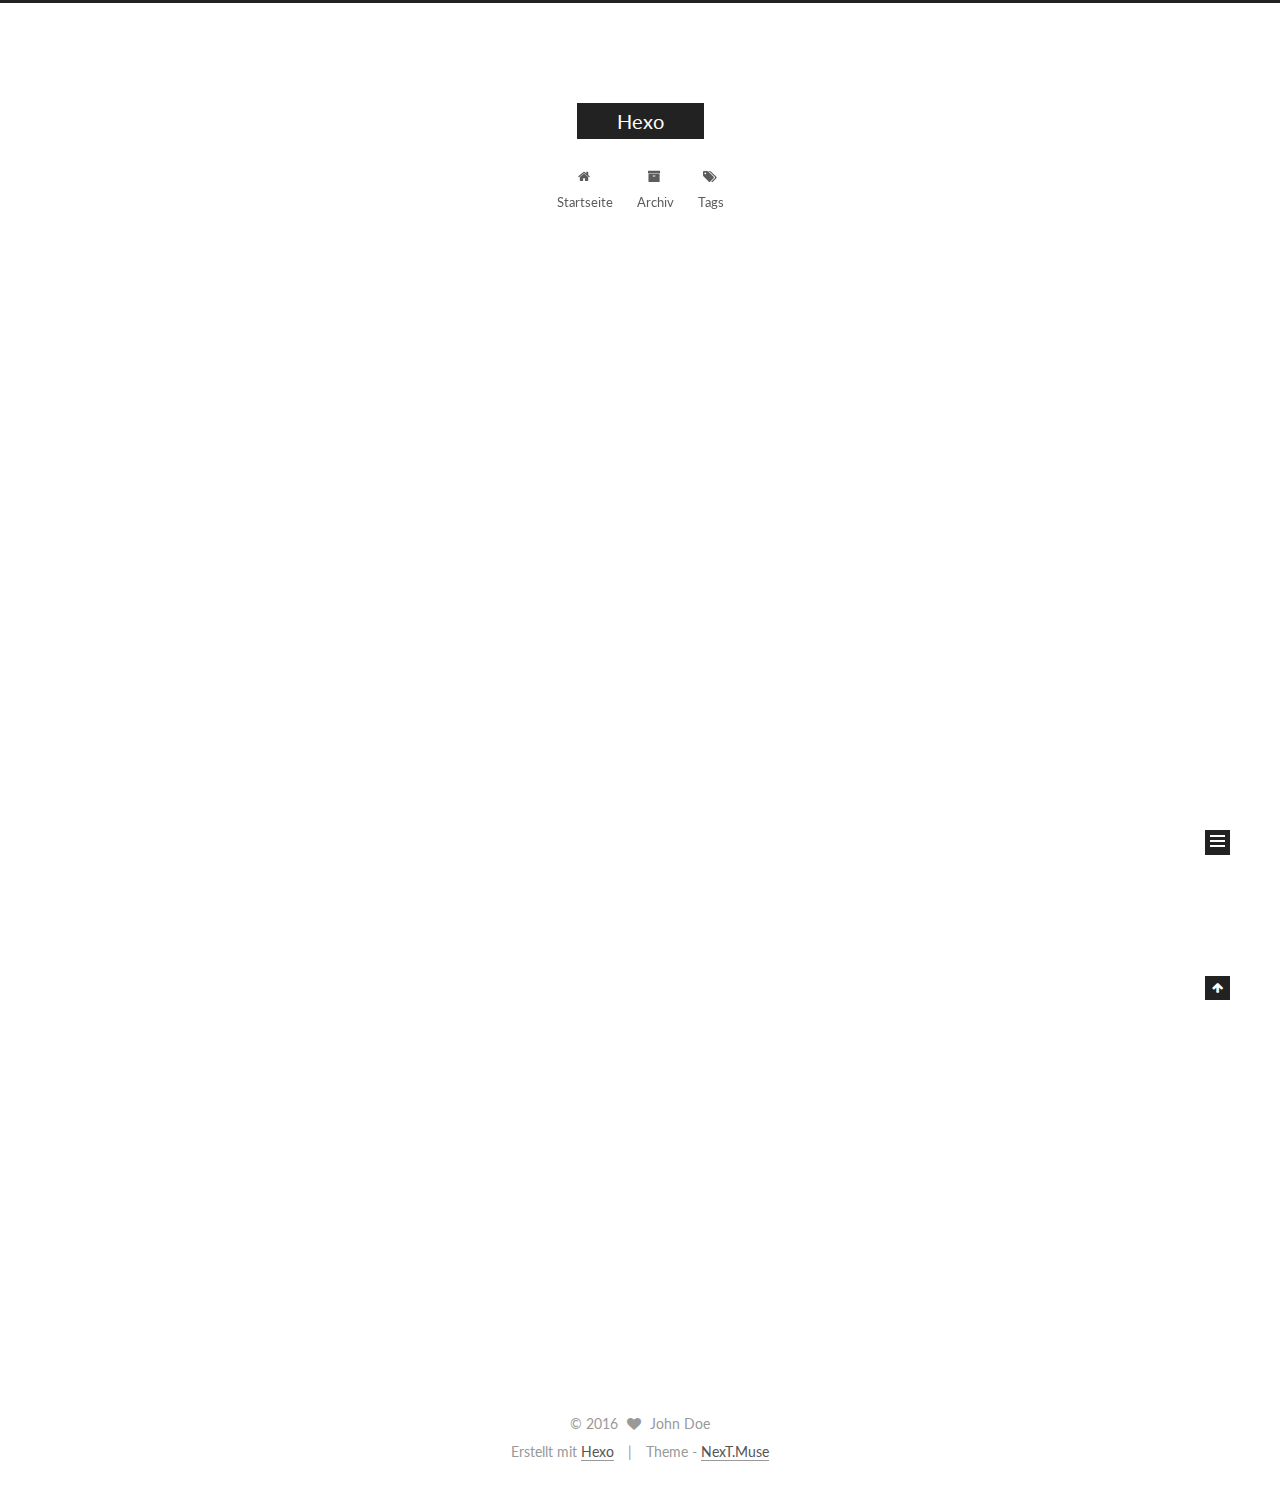
==== index.html @ ab64a762 "update" ====
<!doctype html>



  


<html class="theme-next muse use-motion">
<head>
  <meta charset="UTF-8"/>
<meta http-equiv="X-UA-Compatible" content="IE=edge,chrome=1" />
<meta name="viewport" content="width=device-width, initial-scale=1, maximum-scale=1"/>



<meta http-equiv="Cache-Control" content="no-transform" />
<meta http-equiv="Cache-Control" content="no-siteapp" />












  
  
  <link href="/vendors/fancybox/source/jquery.fancybox.css?v=2.1.5" rel="stylesheet" type="text/css" />




  
  
  
  

  
    
    
  

  

  

  

  

  
    
    
    <link href="//fonts.googleapis.com/css?family=Lato:300,300italic,400,400italic,700,700italic&subset=latin,latin-ext" rel="stylesheet" type="text/css">
  






<link href="/vendors/font-awesome/css/font-awesome.min.css?v=4.4.0" rel="stylesheet" type="text/css" />

<link href="/css/main.css?v=5.0.1" rel="stylesheet" type="text/css" />


  <meta name="keywords" content="Hexo, NexT" />








  <link rel="shortcut icon" type="image/x-icon" href="/favicon.ico?v=5.0.1" />






<meta property="og:type" content="website">
<meta property="og:title" content="Hexo">
<meta property="og:url" content="http://yoursite.com/index.html">
<meta property="og:site_name" content="Hexo">
<meta name="twitter:card" content="summary">
<meta name="twitter:title" content="Hexo">



<script type="text/javascript" id="hexo.configuration">
  var NexT = window.NexT || {};
  var CONFIG = {
    scheme: 'Muse',
    sidebar: {"position":"left","display":"post"},
    fancybox: true,
    motion: true,
    duoshuo: {
      userId: 0,
      author: 'Author'
    }
  };
</script>




  <link rel="canonical" href="http://yoursite.com/"/>

  <title> Hexo </title>
</head>

<body itemscope itemtype="http://schema.org/WebPage" lang="">

  










  
  
    
  

  <div class="container one-collumn sidebar-position-left 
   page-home 
 ">
    <div class="headband"></div>

    <header id="header" class="header" itemscope itemtype="http://schema.org/WPHeader">
      <div class="header-inner"><div class="site-meta ">
  

  <div class="custom-logo-site-title">
    <a href="/"  class="brand" rel="start">
      <span class="logo-line-before"><i></i></span>
      <span class="site-title">Hexo</span>
      <span class="logo-line-after"><i></i></span>
    </a>
  </div>
  <p class="site-subtitle"></p>
</div>

<div class="site-nav-toggle">
  <button>
    <span class="btn-bar"></span>
    <span class="btn-bar"></span>
    <span class="btn-bar"></span>
  </button>
</div>

<nav class="site-nav">
  

  
    <ul id="menu" class="menu">
      
        
        <li class="menu-item menu-item-home">
          <a href="/" rel="section">
            
              <i class="menu-item-icon fa fa-fw fa-home"></i> <br />
            
            Startseite
          </a>
        </li>
      
        
        <li class="menu-item menu-item-archives">
          <a href="/archives" rel="section">
            
              <i class="menu-item-icon fa fa-fw fa-archive"></i> <br />
            
            Archiv
          </a>
        </li>
      
        
        <li class="menu-item menu-item-tags">
          <a href="/tags" rel="section">
            
              <i class="menu-item-icon fa fa-fw fa-tags"></i> <br />
            
            Tags
          </a>
        </li>
      

      
    </ul>
  

  
</nav>

 </div>
    </header>

    <main id="main" class="main">
      <div class="main-inner">
        <div class="content-wrap">
          <div id="content" class="content">
            
  <section id="posts" class="posts-expand">
    
      

  
  

  
  
  

  <article class="post post-type-normal " itemscope itemtype="http://schema.org/Article">

    
      <header class="post-header">

        
        
          <h1 class="post-title" itemprop="name headline">
            
            
              
                
                <a class="post-title-link" href="/2016/08/01/hello-world/" itemprop="url">
                  Hello World
                </a>
              
            
          </h1>
        

        <div class="post-meta">
          <span class="post-time">
            <span class="post-meta-item-icon">
              <i class="fa fa-calendar-o"></i>
            </span>
            <span class="post-meta-item-text">Veröffentlicht am</span>
            <time itemprop="dateCreated" datetime="2016-08-01T18:31:17+08:00" content="2016-08-01">
              2016-08-01
            </time>
          </span>

          

          
            
          

          

          
          

          
        </div>
      </header>
    


    <div class="post-body" itemprop="articleBody">

      
      

      
        
          
            <p>Welcome to <a href="https://hexo.io/" target="_blank" rel="external">Hexo</a>! This is your very first post. Check <a href="https://hexo.io/docs/" target="_blank" rel="external">documentation</a> for more info. If you get any problems when using Hexo, you can find the answer in <a href="https://hexo.io/docs/troubleshooting.html" target="_blank" rel="external">troubleshooting</a> or you can ask me on <a href="https://github.com/hexojs/hexo/issues" target="_blank" rel="external">GitHub</a>.</p>
<h2 id="Quick-Start"><a href="#Quick-Start" class="headerlink" title="Quick Start"></a>Quick Start</h2><h3 id="Create-a-new-post"><a href="#Create-a-new-post" class="headerlink" title="Create a new post"></a>Create a new post</h3><figure class="highlight bash"><table><tr><td class="gutter"><pre><div class="line">1</div></pre></td><td class="code"><pre><div class="line">$ hexo new <span class="string">"My New Post"</span></div></pre></td></tr></table></figure>
<p>More info: <a href="https://hexo.io/docs/writing.html" target="_blank" rel="external">Writing</a></p>
<h3 id="Run-server"><a href="#Run-server" class="headerlink" title="Run server"></a>Run server</h3><figure class="highlight bash"><table><tr><td class="gutter"><pre><div class="line">1</div></pre></td><td class="code"><pre><div class="line">$ hexo server</div></pre></td></tr></table></figure>
<p>More info: <a href="https://hexo.io/docs/server.html" target="_blank" rel="external">Server</a></p>
<h3 id="Generate-static-files"><a href="#Generate-static-files" class="headerlink" title="Generate static files"></a>Generate static files</h3><figure class="highlight bash"><table><tr><td class="gutter"><pre><div class="line">1</div></pre></td><td class="code"><pre><div class="line">$ hexo generate</div></pre></td></tr></table></figure>
<p>More info: <a href="https://hexo.io/docs/generating.html" target="_blank" rel="external">Generating</a></p>
<h3 id="Deploy-to-remote-sites"><a href="#Deploy-to-remote-sites" class="headerlink" title="Deploy to remote sites"></a>Deploy to remote sites</h3><figure class="highlight bash"><table><tr><td class="gutter"><pre><div class="line">1</div></pre></td><td class="code"><pre><div class="line">$ hexo deploy</div></pre></td></tr></table></figure>
<p>More info: <a href="https://hexo.io/docs/deployment.html" target="_blank" rel="external">Deployment</a></p>

          
        
      
    </div>

    <div>
      
    </div>

    <div>
      
    </div>

    <footer class="post-footer">
      

      

      
      
        <div class="post-eof"></div>
      
    </footer>
  </article>


    
  </section>

  


          </div>
          


          

        </div>
        
          
  
  <div class="sidebar-toggle">
    <div class="sidebar-toggle-line-wrap">
      <span class="sidebar-toggle-line sidebar-toggle-line-first"></span>
      <span class="sidebar-toggle-line sidebar-toggle-line-middle"></span>
      <span class="sidebar-toggle-line sidebar-toggle-line-last"></span>
    </div>
  </div>

  <aside id="sidebar" class="sidebar">
    <div class="sidebar-inner">

      

      

      <section class="site-overview sidebar-panel  sidebar-panel-active ">
        <div class="site-author motion-element" itemprop="author" itemscope itemtype="http://schema.org/Person">
          <img class="site-author-image" itemprop="image"
               src="/images/avatar.gif"
               alt="John Doe" />
          <p class="site-author-name" itemprop="name">John Doe</p>
          <p class="site-description motion-element" itemprop="description"></p>
        </div>
        <nav class="site-state motion-element">
          <div class="site-state-item site-state-posts">
            <a href="/archives">
              <span class="site-state-item-count">1</span>
              <span class="site-state-item-name">Artikel</span>
            </a>
          </div>

          

          

        </nav>

        

        <div class="links-of-author motion-element">
          
        </div>

        
        

        
        

      </section>

      

    </div>
  </aside>


        
      </div>
    </main>

    <footer id="footer" class="footer">
      <div class="footer-inner">
        <div class="copyright" >
  
  &copy; 
  <span itemprop="copyrightYear">2016</span>
  <span class="with-love">
    <i class="fa fa-heart"></i>
  </span>
  <span class="author" itemprop="copyrightHolder">John Doe</span>
</div>

<div class="powered-by">
  Erstellt mit  <a class="theme-link" href="https://hexo.io">Hexo</a>
</div>

<div class="theme-info">
  Theme -
  <a class="theme-link" href="https://github.com/iissnan/hexo-theme-next">
    NexT.Muse
  </a>
</div>

        

        
      </div>
    </footer>

    <div class="back-to-top">
      <i class="fa fa-arrow-up"></i>
    </div>
  </div>

  

<script type="text/javascript">
  if (Object.prototype.toString.call(window.Promise) !== '[object Function]') {
    window.Promise = null;
  }
</script>









  



  
  <script type="text/javascript" src="/vendors/jquery/index.js?v=2.1.3"></script>

  
  <script type="text/javascript" src="/vendors/fastclick/lib/fastclick.min.js?v=1.0.6"></script>

  
  <script type="text/javascript" src="/vendors/jquery_lazyload/jquery.lazyload.js?v=1.9.7"></script>

  
  <script type="text/javascript" src="/vendors/velocity/velocity.min.js?v=1.2.1"></script>

  
  <script type="text/javascript" src="/vendors/velocity/velocity.ui.min.js?v=1.2.1"></script>

  
  <script type="text/javascript" src="/vendors/fancybox/source/jquery.fancybox.pack.js?v=2.1.5"></script>


  


  <script type="text/javascript" src="/js/src/utils.js?v=5.0.1"></script>

  <script type="text/javascript" src="/js/src/motion.js?v=5.0.1"></script>



  
  

  

  


  <script type="text/javascript" src="/js/src/bootstrap.js?v=5.0.1"></script>



  



  




  
  

  

  

  

</body>
</html>
---- css/main.css ----
/* normalize.css v3.0.2 | MIT License | git.io/normalize */
html {
  font-family: sans-serif; /* 1 */
  -ms-text-size-adjust: 100%; /* 2 */
  -webkit-text-size-adjust: 100%; /* 2 */
}
body {
  margin: 0;
}
article,
aside,
details,
figcaption,
figure,
footer,
header,
hgroup,
main,
menu,
nav,
section,
summary {
  display: block;
}
audio,
canvas,
progress,
video {
  display: inline-block; /* 1 */
  vertical-align: baseline; /* 2 */
}
audio:not([controls]) {
  display: none;
  height: 0;
}
[hidden],
template {
  display: none;
}
a {
  background-color: transparent;
}
a:active,
a:hover {
  outline: 0;
}
abbr[title] {
  border-bottom: 1px dotted;
}
b,
strong {
  font-weight: bold;
}
dfn {
  font-style: italic;
}
h1 {
  font-size: 2em;
  margin: 0.67em 0;
}
mark {
  background: #ff0;
  color: #000;
}
small {
  font-size: 80%;
}
sub,
sup {
  font-size: 75%;
  line-height: 0;
  position: relative;
  vertical-align: baseline;
}
sup {
  top: -0.5em;
}
sub {
  bottom: -0.25em;
}
img {
  border: 0;
}
svg:not(:root) {
  overflow: hidden;
}
figure {
  margin: 1em 40px;
}
hr {
  -moz-box-sizing: content-box;
  box-sizing: content-box;
  height: 0;
}
pre {
  overflow: auto;
}
code,
kbd,
pre,
samp {
  font-family: monospace, monospace;
  font-size: 1em;
}
button,
input,
optgroup,
select,
textarea {
  color: inherit; /* 1 */
  font: inherit; /* 2 */
  margin: 0; /* 3 */
}
button {
  overflow: visible;
}
button,
select {
  text-transform: none;
}
button,
html input[type="button"],
input[type="reset"],
input[type="submit"] {
  -webkit-appearance: button; /* 2 */
  cursor: pointer; /* 3 */
}
button[disabled],
html input[disabled] {
  cursor: default;
}
button::-moz-focus-inner,
input::-moz-focus-inner {
  border: 0;
  padding: 0;
}
input {
  line-height: normal;
}
input[type="checkbox"],
input[type="radio"] {
  box-sizing: border-box; /* 1 */
  padding: 0; /* 2 */
}
input[type="number"]::-webkit-inner-spin-button,
input[type="number"]::-webkit-outer-spin-button {
  height: auto;
}
input[type="search"] {
  -webkit-appearance: textfield; /* 1 */
  -moz-box-sizing: content-box;
  -webkit-box-sizing: content-box; /* 2 */
  box-sizing: content-box;
}
input[type="search"]::-webkit-search-cancel-button,
input[type="search"]::-webkit-search-decoration {
  -webkit-appearance: none;
}
fieldset {
  border: 1px solid #c0c0c0;
  margin: 0 2px;
  padding: 0.35em 0.625em 0.75em;
}
legend {
  border: 0; /* 1 */
  padding: 0; /* 2 */
}
textarea {
  overflow: auto;
}
optgroup {
  font-weight: bold;
}
table {
  border-collapse: collapse;
  border-spacing: 0;
}
td,
th {
  padding: 0;
}
::selection {
  background: #262a30;
  color: #fff;
}
body {
  position: relative;
  font-family: 'Lato', "PingFang SC", "Microsoft YaHei", sans-serif;
  font-size: 14px;
  line-height: 2;
  color: #555;
  background: #fff;
}
@media (max-width: 767px) {
  body {
    padding-right: 0 !important;
  }
}
@media (min-width: 768px) and (max-width: 991px) {
  body {
    padding-right: 0 !important;
  }
}
@media (min-width: 1600px) {
  body {
    font-size: 16px;
  }
}
h1,
h2,
h3,
h4,
h5,
h6 {
  margin: 0;
  padding: 0;
  font-weight: bold;
  line-height: 1.5;
  font-family: 'Lato', "PingFang SC", "Microsoft YaHei", sans-serif;
}
h2,
h3,
h4,
h5,
h6 {
  margin: 20px 0 15px;
}
h1 {
  font-size: 22px;
}
@media (max-width: 767px) {
  h1 {
    font-size: 18px;
  }
}
h2 {
  font-size: 20px;
}
@media (max-width: 767px) {
  h2 {
    font-size: 16px;
  }
}
h3 {
  font-size: 18px;
}
@media (max-width: 767px) {
  h3 {
    font-size: 14px;
  }
}
h4 {
  font-size: 16px;
}
@media (max-width: 767px) {
  h4 {
    font-size: 12px;
  }
}
h5 {
  font-size: 14px;
}
@media (max-width: 767px) {
  h5 {
    font-size: 10px;
  }
}
h6 {
  font-size: 12px;
}
@media (max-width: 767px) {
  h6 {
    font-size: 8px;
  }
}
p {
  margin: 0 0 25px 0;
}
a {
  color: #555;
  text-decoration: none;
  border-bottom: 1px solid #999;
  word-wrap: break-word;
}
a:hover {
  color: #222;
  border-bottom-color: #222;
}
ul {
  list-style: none;
}
blockquote {
  margin: 0;
  padding: 0;
}
img {
  display: block;
  margin: auto;
  max-width: 100%;
  height: auto;
}
hr {
  margin: 40px 0;
  height: 3px;
  border: none;
  background-color: #ddd;
  background-image: repeating-linear-gradient(-45deg, #fff, #fff 4px, transparent 4px, transparent 8px);
}
blockquote {
  padding: 0 15px;
  color: #666;
  border-left: 4px solid #ddd;
}
blockquote cite::before {
  content: "-";
  padding: 0 5px;
}
dt {
  font-weight: 700;
}
dd {
  margin: 0;
  padding: 0;
}
.text-left {
  text-align: left;
}
.text-center {
  text-align: center;
}
.text-right {
  text-align: right;
}
.text-justify {
  text-align: justify;
}
.text-nowrap {
  white-space: nowrap;
}
.text-lowercase {
  text-transform: lowercase;
}
.text-uppercase {
  text-transform: uppercase;
}
.text-capitalize {
  text-transform: capitalize;
}
.center-block {
  display: block;
  margin-left: auto;
  margin-right: auto;
}
.clearfix:before,
.clearfix:after {
  content: " ";
  display: table;
}
.clearfix:after {
  clear: both;
}
.pullquote {
  width: 45%;
}
.pullquote.left {
  float: left;
  margin-left: 5px;
  margin-right: 10px;
}
.pullquote.right {
  float: right;
  margin-left: 10px;
  margin-right: 5px;
}
.affix.affix.affix {
  position: fixed;
}
.translation {
  margin-top: -20px;
  font-size: 14px;
  color: #999;
}
.scrollbar-measure {
  width: 100px;
  height: 100px;
  overflow: scroll;
  position: absolute;
  top: -9999px;
}
.use-motion .motion-element {
  opacity: 0;
}
#local-search-input {
  padding: 3px;
  border: none;
  text-indent: 14px;
  border-radius: 0;
  width: 140px;
  outline: none;
  border-bottom: 1px solid #999;
  background: inherit;
  opacity: 0.5;
}
#local-search-input:focus {
  opacity: 1;
}
.search-icon {
  position: absolute;
  top: 9px;
}
table {
  margin: 20px 0;
  width: 100%;
  border-collapse: collapse;
  border-spacing: 0;
  border: 1px solid #ddd;
  font-size: 14px;
  table-layout: fixed;
  word-wrap: break-all;
}
table>tbody>tr:nth-of-type(odd) {
  background-color: #f9f9f9;
}
table>tbody>tr:hover {
  background-color: #f5f5f5;
}
caption,
th,
td {
  padding: 8px;
  text-align: left;
  vertical-align: middle;
  font-weight: normal;
}
th,
td {
  border-bottom: 3px solid #ddd;
  border-right: 1px solid #eee;
}
th {
  padding-bottom: 10px;
  font-weight: 700;
}
td {
  border-bottom-width: 1px;
}
html,
body {
  height: 100%;
}
.container {
  position: relative;
  min-height: 100%;
}
.header-inner {
  margin: 0 auto;
  padding: 100px 0 70px;
  width: 700px;
}
@media (min-width: 1600px) {
  .container .header-inner {
    width: 900px;
  }
}
.main {
  padding-bottom: 150px;
}
.main-inner {
  margin: 0 auto;
  width: 700px;
}
@media (min-width: 1600px) {
  .container .main-inner {
    width: 900px;
  }
}
.footer {
  position: absolute;
  left: 0;
  bottom: 0;
  width: 100%;
  min-height: 50px;
}
.footer-inner {
  box-sizing: border-box;
  margin: 20px auto;
  width: 700px;
}
@media (min-width: 1600px) {
  .container .footer-inner {
    width: 900px;
  }
}
pre,
.highlight {
  overflow: auto;
  margin: 20px 0;
  padding: 15px;
  font-size: 13px;
  color: #4d4d4c;
  background: #f7f7f7;
  line-height: 1.6;
}
pre,
code {
  font-family: consolas, Menlo, "PingFang SC", "Microsoft YaHei", monospace;
}
code {
  padding: 2px 4px;
  word-break: break-all;
  color: #555;
  background: #eee;
  border-radius: 4px;
  font-size: 13px;
}
pre code {
  padding: 0;
  color: #4d4d4c;
  background: none;
  text-shadow: none;
}
.highlight pre {
  border: none;
  margin: 0;
  padding: 1px;
}
.highlight table {
  margin: 0;
  width: auto;
  border: none;
}
.highlight td {
  border: none;
  padding: 0;
}
.highlight figcaption {
  font-size: 1em;
  color: #4d4d4c;
  line-height: 1em;
  margin-bottom: 1em;
}
.highlight figcaption:before,
.highlight figcaption:after {
  content: " ";
  display: table;
}
.highlight figcaption:after {
  clear: both;
}
.highlight figcaption a {
  float: right;
  color: #4d4d4c;
}
.highlight figcaption a:hover {
  border-bottom-color: #4d4d4c;
}
.highlight .gutter pre {
  color: #666;
  text-align: right;
  padding-right: 20px;
}
.highlight .line {
  height: 20px;
}
.gist table {
  width: auto;
}
.gist table td {
  border: none;
}
pre .comment {
  color: #8e908c;
}
pre .variable,
pre .attribute,
pre .tag,
pre .regexp,
pre .ruby .constant,
pre .xml .tag .title,
pre .xml .pi,
pre .xml .doctype,
pre .html .doctype,
pre .css .id,
pre .css .class,
pre .css .pseudo {
  color: #c82829;
}
pre .number,
pre .preprocessor,
pre .built_in,
pre .literal,
pre .params,
pre .constant,
pre .command {
  color: #f5871f;
}
pre .ruby .class .title,
pre .css .rules .attribute,
pre .string,
pre .value,
pre .inheritance,
pre .header,
pre .ruby .symbol,
pre .xml .cdata,
pre .special,
pre .number,
pre .formula {
  color: #718c00;
}
pre .title,
pre .css .hexcolor {
  color: #3e999f;
}
pre .function,
pre .python .decorator,
pre .python .title,
pre .ruby .function .title,
pre .ruby .title .keyword,
pre .perl .sub,
pre .javascript .title,
pre .coffeescript .title {
  color: #4271ae;
}
pre .keyword,
pre .javascript .function {
  color: #8959a8;
}
.full-image.full-image.full-image {
  border: none;
  max-width: 100%;
  width: auto;
  margin: 20px auto;
}
@media (min-width: 992px) {
  .full-image.full-image.full-image {
    max-width: none;
    width: 126%;
    margin: 0 -13%;
  }
}
.blockquote-center,
.page-home .post-type-quote blockquote,
.page-post-detail .post-type-quote blockquote {
  position: relative;
  margin: 40px 0;
  padding: 0;
  border-left: none;
  text-align: center;
}
.blockquote-center::before,
.page-home .post-type-quote blockquote::before,
.page-post-detail .post-type-quote blockquote::before,
.blockquote-center::after,
.page-home .post-type-quote blockquote::after,
.page-post-detail .post-type-quote blockquote::after {
  position: absolute;
  content: ' ';
  display: block;
  width: 100%;
  height: 24px;
  opacity: 0.2;
  background-repeat: no-repeat;
  background-position: 0 -6px;
  background-size: 22px 22px;
}
.blockquote-center::before,
.page-home .post-type-quote blockquote::before,
.page-post-detail .post-type-quote blockquote::before {
  top: -20px;
  background-image: url("../images/quote-l.svg");
  border-top: 1px solid #ccc;
}
.blockquote-center::after,
.page-home .post-type-quote blockquote::after,
.page-post-detail .post-type-quote blockquote::after {
  bottom: -20px;
  background-image: url("../images/quote-r.svg");
  border-bottom: 1px solid #ccc;
  background-position: 100% 8px;
}
.blockquote-center p,
.page-home .post-type-quote blockquote p,
.page-post-detail .post-type-quote blockquote p,
.blockquote-center div,
.page-home .post-type-quote blockquote div,
.page-post-detail .post-type-quote blockquote div {
  text-align: center;
}
.post .post-body .group-picture img {
  box-sizing: border-box;
  padding: 0 3px;
  border: none;
}
.post .group-picture-row {
  overflow: hidden;
  margin-top: 6px;
}
.post .group-picture-row:first-child {
  margin-top: 0;
}
.post .group-picture-column {
  float: left;
}
.page-post-detail .post-body .group-picture-column {
  float: none;
  margin-top: 10px;
  width: auto !important;
}
.page-post-detail .post-body .group-picture-column img {
  margin: 0 auto;
}
.page-archive .group-picture-container {
  overflow: hidden;
}
.page-archive .group-picture-row {
  float: left;
}
.page-archive .group-picture-row:first-child {
  margin-top: 6px;
}
.page-archive .group-picture-column {
  max-width: 150px;
  max-height: 150px;
}
.btn {
  display: inline-block;
  padding: 0 20px;
  font-size: 14px;
  color: #fff;
  background: #222;
  border: 2px solid #222;
  text-decoration: none;
  border-radius: 0;
  transition-property: background-color;
  transition-duration: 0.2s;
  transition-timing-function: ease-in-out;
  transition-delay: 0s;
}
.btn:hover,
.post-more-link .btn:hover {
  border-color: #222;
  color: #222;
  background: #fff;
}
.btn-bar {
  display: block;
  width: 22px;
  height: 2px;
  background: #555;
  border-radius: 1px;
}
.btn-bar+.btn-bar {
  margin-top: 4px;
}
.pagination {
  margin: 120px 0 40px;
  text-align: center;
  border-top: 1px solid #eee;
}
.page-number-basic,
.pagination .prev,
.pagination .next,
.pagination .page-number,
.pagination .space {
  display: inline-block;
  position: relative;
  top: -1px;
  margin: 0 10px;
  padding: 0 10px;
  line-height: 30px;
}
@media (max-width: 767px) {
  .page-number-basic,
  .pagination .prev,
  .pagination .next,
  .pagination .page-number,
  .pagination .space {
    margin: 0 5px;
  }
}
.pagination .prev,
.pagination .next,
.pagination .page-number {
  border-bottom: 0;
  border-top: 1px solid #eee;
  transition-property: border-color;
  transition-duration: 0.2s;
  transition-timing-function: ease-in-out;
  transition-delay: 0s;
}
.pagination .prev:hover,
.pagination .next:hover,
.pagination .page-number:hover {
  border-top-color: #222;
}
.pagination .space {
  padding: 0;
  margin: 0;
}
.pagination .prev {
  margin-left: 0;
}
.pagination .next {
  margin-right: 0;
}
.pagination .page-number.current {
  color: #fff;
  background: #ccc;
  border-top-color: #ccc;
}
@media (max-width: 767px) {
  .pagination {
    border-top: none;
  }
  .pagination .prev,
  .pagination .next,
  .pagination .page-number {
    margin-bottom: 10px;
    border-top: 0;
    border-bottom: 1px solid #eee;
  }
  .pagination .prev:hover,
  .pagination .next:hover,
  .pagination .page-number:hover {
    border-bottom-color: #222;
  }
}
.comments {
  margin: 60px 20px 0;
}
.tag-cloud {
  text-align: center;
}
.tag-cloud a {
  display: inline-block;
  margin: 10px;
}
.back-to-top {
  box-sizing: border-box;
  position: fixed;
  bottom: -100px;
  right: 50px;
  z-index: 1050;
  padding: 0 6px;
  width: 25px;
  background: #222;
  font-size: 12px;
  opacity: 1;
  color: #fff;
  cursor: pointer;
  text-align: center;
  -webkit-transform: translateZ(0);
  transition-property: bottom;
  transition-duration: 0.2s;
  transition-timing-function: ease-in-out;
  transition-delay: 0s;
}
@media (max-width: 767px) {
  .back-to-top {
    display: none;
  }
}
@media (min-width: 768px) and (max-width: 991px) {
  .back-to-top {
    display: none;
  }
}
.back-to-top.back-to-top-on {
  bottom: 19px;
}
.header {
  background: #fff;
}
.header-inner {
  position: relative;
}
.headband {
  height: 3px;
  background: #222;
}
.site-meta {
  margin: 0;
  text-align: center;
}
@media (max-width: 767px) {
  .site-meta {
    text-align: center;
  }
}
.brand {
  position: relative;
  display: inline-block;
  padding: 0 40px;
  color: #fff;
  background: #222;
  border-bottom: none;
}
.brand:hover {
  color: #fff;
}
.logo {
  display: inline-block;
  margin-right: 5px;
  line-height: 36px;
  vertical-align: top;
}
.site-title {
  display: inline-block;
  vertical-align: top;
  line-height: 36px;
  font-size: 20px;
  font-weight: normal;
  font-family: 'Lato', "PingFang SC", "Microsoft YaHei", sans-serif;
}
.site-subtitle {
  margin-top: 10px;
  font-size: 13px;
  color: #999;
}
.use-motion .brand {
  opacity: 0;
}
.use-motion .logo,
.use-motion .site-title,
.use-motion .site-subtitle {
  opacity: 0;
  position: relative;
  top: -10px;
}
.site-nav-toggle {
  display: none;
  position: absolute;
  top: 10px;
  left: 10px;
}
@media (max-width: 767px) {
  .site-nav-toggle {
    display: block;
  }
}
.site-nav-toggle button {
  margin-top: 2px;
  padding: 9px 10px;
  background: transparent;
  border: none;
}
@media (max-width: 767px) {
  .site-nav {
    display: none;
    margin: 0 -10px;
    padding: 0 10px;
    clear: both;
    border-top: 1px solid #ddd;
  }
}
@media (min-width: 768px) and (max-width: 991px) {
  .site-nav {
    display: block !important;
  }
}
@media (min-width: 992px) {
  .site-nav {
    display: block !important;
  }
}
.menu {
  margin-top: 20px;
  padding-left: 0;
  text-align: center;
}
.menu .menu-item {
  display: inline-block;
  margin: 0 10px;
}
@media screen and (max-width: 767px) {
  .menu .menu-item {
    margin-top: 10px;
  }
}
.menu .menu-item a {
  display: block;
  font-size: 13px;
  text-transform: capitalize;
  line-height: inherit;
  border-bottom: 1px solid transparent;
  transition-property: border-color;
  transition-duration: 0.2s;
  transition-timing-function: ease-in-out;
  transition-delay: 0s;
}
.menu .menu-item a:hover {
  border-bottom-color: #222;
}
.menu .menu-item .fa {
  margin-right: 5px;
}
.use-motion .menu-item {
  opacity: 0;
}
.post-body {
  font-family: 'Lato', "PingFang SC", "Microsoft YaHei", sans-serif;
}
@media (max-width: 767px) {
  .post-body {
    word-break: break-word;
  }
}
.post-body .fancybox img {
  display: block !important;
  margin: 0 auto;
  cursor: pointer;
  cursor: zoom-in;
  cursor: -webkit-zoom-in;
}
.post-body .image-caption,
.post-body .figure .caption {
  margin: 10px auto 15px;
  text-align: center;
  font-size: 14px;
  color: #999;
  font-weight: bold;
  line-height: 1;
}
.post-sticky-flag {
  display: inline-block;
  font-size: 16px;
  -ms-transform: rotate(30deg);
  -webkit-transform: rotate(30deg);
  -moz-transform: rotate(30deg);
  -ms-transform: rotate(30deg);
  -o-transform: rotate(30deg);
  transform: rotate(30deg);
}
.posts-expand {
  padding-top: 40px;
}
@media (max-width: 767px) {
  .posts-expand {
    margin: 0 20px;
  }
  .post-body pre,
  .post-body .highlight {
    padding: 10px;
  }
  .post-body pre .gutter pre,
  .post-body .highlight .gutter pre {
    padding-right: 10px;
  }
}
@media (min-width: 992px) {
  .posts-expand .post-body {
    text-align: justify;
  }
}
.posts-expand .post-body h2,
.posts-expand .post-body h3,
.posts-expand .post-body h4,
.posts-expand .post-body h5,
.posts-expand .post-body h6 {
  padding-top: 10px;
}
.posts-expand .post-body h2 .header-anchor,
.posts-expand .post-body h3 .header-anchor,
.posts-expand .post-body h4 .header-anchor,
.posts-expand .post-body h5 .header-anchor,
.posts-expand .post-body h6 .header-anchor {
  float: right;
  margin-left: 10px;
  color: #ccc;
  border-bottom-style: none;
  visibility: hidden;
}
.posts-expand .post-body h2 .header-anchor:hover,
.posts-expand .post-body h3 .header-anchor:hover,
.posts-expand .post-body h4 .header-anchor:hover,
.posts-expand .post-body h5 .header-anchor:hover,
.posts-expand .post-body h6 .header-anchor:hover {
  color: inherit;
}
.posts-expand .post-body h2:hover .header-anchor,
.posts-expand .post-body h3:hover .header-anchor,
.posts-expand .post-body h4:hover .header-anchor,
.posts-expand .post-body h5:hover .header-anchor,
.posts-expand .post-body h6:hover .header-anchor {
  visibility: visible;
}
.posts-expand .post-body ul li {
  list-style: circle;
}
.posts-expand .post-body img {
  box-sizing: border-box;
  margin: auto;
  padding: 3px;
  border: 1px solid #ddd;
}
.posts-expand .fancybox img {
  margin: 0 auto;
}
@media (max-width: 767px) {
  .posts-collapse {
    margin: 0 20px;
  }
  .posts-collapse .post-title,
  .posts-collapse .post-meta {
    display: block;
    width: auto;
    text-align: left;
  }
}
.posts-collapse {
  position: relative;
  z-index: 1010;
  margin-left: 55px;
}
.posts-collapse::after {
  content: " ";
  position: absolute;
  top: 20px;
  left: 0;
  margin-left: -2px;
  width: 4px;
  height: 100%;
  background: #f5f5f5;
  z-index: -1;
}
@media (max-width: 767px) {
  .posts-collapse {
    margin: 0 20px;
  }
}
.posts-collapse .collection-title {
  position: relative;
  margin: 60px 0;
}
.posts-collapse .collection-title h2 {
  margin-left: 20px;
}
.posts-collapse .collection-title small {
  color: #bbb;
}
.posts-collapse .collection-title::before {
  content: " ";
  position: absolute;
  left: 0;
  top: 50%;
  margin-left: -4px;
  margin-top: -4px;
  width: 8px;
  height: 8px;
  background: #bbb;
  border-radius: 50%;
}
.posts-collapse .post {
  margin: 30px 0;
}
.posts-collapse .post-header {
  position: relative;
  transition-duration: 0.2s;
  transition-timing-function: ease-in-out;
  transition-delay: 0s;
  transition-property: border;
  border-bottom: 1px dashed #ccc;
}
.posts-collapse .post-header::before {
  content: " ";
  position: absolute;
  left: 0;
  top: 12px;
  width: 6px;
  height: 6px;
  margin-left: -4px;
  background: #bbb;
  border-radius: 50%;
  border: 1px solid #fff;
  transition-duration: 0.2s;
  transition-timing-function: ease-in-out;
  transition-delay: 0s;
  transition-property: background;
}
.posts-collapse .post-header:hover {
  border-bottom-color: #666;
}
.posts-collapse .post-header:hover::before {
  background: #222;
}
.posts-collapse .post-meta {
  position: absolute;
  font-size: 12px;
  left: 20px;
  top: 5px;
}
.posts-collapse .post-comments-count {
  display: none;
}
.posts-collapse .post-title {
  margin-left: 60px;
  font-size: 16px;
  font-weight: normal;
  line-height: inherit;
}
.posts-collapse .post-title::after {
  margin-left: 3px;
  opacity: 0.6;
}
.posts-collapse .post-title a {
  color: #666;
  border-bottom: none;
}
.page-home .post-type-quote .post-header,
.page-post-detail .post-type-quote .post-header,
.page-home .post-type-quote .post-tags,
.page-post-detail .post-type-quote .post-tags {
  display: none;
}
.posts-expand .post-title {
  font-size: 26px;
  text-align: center;
  word-break: break-word;
  font-weight: 400;
}
@media (max-width: 767px) {
  .posts-expand .post-title {
    font-size: 22px;
  }
}
.posts-expand .post-title-link {
  display: inline-block;
  position: relative;
  color: #555;
  border-bottom: none;
  line-height: 1.2;
  vertical-align: top;
}
.posts-expand .post-title-link::before {
  content: "";
  position: absolute;
  width: 100%;
  height: 2px;
  bottom: 0;
  left: 0;
  background-color: #000;
  visibility: hidden;
  -webkit-transform: scaleX(0);
  -moz-transform: scaleX(0);
  -ms-transform: scaleX(0);
  -o-transform: scaleX(0);
  transform: scaleX(0);
  transition-duration: 0.2s;
  transition-timing-function: ease-in-out;
  transition-delay: 0s;
}
.posts-expand .post-title-link:hover::before {
  visibility: visible;
  -webkit-transform: scaleX(1);
  -moz-transform: scaleX(1);
  -ms-transform: scaleX(1);
  -o-transform: scaleX(1);
  transform: scaleX(1);
}
.posts-expand .post-title-link .fa {
  font-size: 16px;
}
.posts-expand .post-meta {
  margin: 3px 0 60px 0;
  color: #999;
  font-family: 'Lato', "PingFang SC", "Microsoft YaHei", sans-serif;
  font-size: 12px;
  text-align: center;
}
.posts-expand .post-meta .post-category-list {
  display: inline-block;
  margin: 0;
  padding: 3px;
}
.posts-expand .post-meta .post-category-list-link {
  color: #999;
}
.post-meta-item-icon {
  display: none;
  margin-right: 3px;
}
@media (min-width: 768px) and (max-width: 991px) {
  .post-meta-item-icon {
    display: inline-block;
  }
}
@media (max-width: 767px) {
  .post-meta-item-icon {
    display: inline-block;
  }
}
@media (min-width: 768px) and (max-width: 991px) {
  .post-meta-item-text {
    display: none;
  }
}
@media (max-width: 767px) {
  .post-meta-item-text {
    display: none;
  }
}
@media (max-width: 767px) {
  .posts-expand .post-comments-count {
    display: none;
  }
}
.post-more-link {
  margin-top: 50px;
}
.post-more-link .btn {
  color: #fff;
  font-size: 14px;
  background: #222;
  border-radius: 0;
  line-height: 2;
}
.posts-expand .post-tags {
  margin-top: 40px;
  text-align: center;
}
.posts-expand .post-tags a {
  display: inline-block;
  margin-right: 10px;
  font-size: 13px;
}
.post-nav {
  overflow: hidden;
  margin-top: 60px;
  padding: 10px;
  white-space: nowrap;
  border-top: 1px solid #eee;
}
.post-nav-item {
  display: inline-block;
  width: 50%;
  white-space: normal;
}
.post-nav-item a {
  position: relative;
  display: inline-block;
  line-height: 25px;
  font-size: 14px;
  color: #555;
  border-bottom: none;
}
.post-nav-item a:hover {
  color: #222;
  border-bottom: none;
}
.post-nav-item a:active {
  top: 2px;
}
.post-nav-item a i {
  font-size: 12px;
}
.post-nav-prev {
  text-align: right;
}
.posts-expand .post-eof {
  display: block;
  margin: 80px auto 60px;
  width: 8%;
  height: 1px;
  background: #ccc;
  text-align: center;
}
.post:last-child .post-eof.post-eof.post-eof {
  display: none;
}
.post-gallery {
  display: table;
  table-layout: fixed;
  width: 100%;
  border-collapse: separate;
}
.post-gallery-row {
  display: table-row;
}
.post-gallery .post-gallery-img {
  display: table-cell;
  text-align: center;
  vertical-align: middle;
  border: none;
}
.post-gallery .post-gallery-img img {
  max-width: 100%;
  max-height: 100%;
  border: none;
}
.fancybox-close,
.fancybox-close:hover {
  border: none;
}
.sidebar {
  position: fixed;
  right: 0;
  top: 0;
  bottom: 0;
  width: 0;
  z-index: 1040;
  box-shadow: inset 0 2px 6px #000;
  background: #222;
  -webkit-transform: translateZ(0);
}
.sidebar a {
  color: #999;
  border-bottom-color: #555;
}
.sidebar a:hover {
  color: #eee;
}
@media (min-width: 768px) and (max-width: 991px) {
  .sidebar {
    display: none !important;
  }
}
@media (max-width: 767px) {
  .sidebar {
    display: none !important;
  }
}
.sidebar-inner {
  position: relative;
  padding: 20px 10px;
  color: #999;
  text-align: center;
}
.sidebar-toggle {
  position: fixed;
  right: 50px;
  bottom: 45px;
  width: 15px;
  height: 15px;
  padding: 5px;
  background: #222;
  line-height: 0;
  z-index: 1050;
  cursor: pointer;
  -webkit-transform: translateZ(0);
}
@media (min-width: 768px) and (max-width: 991px) {
  .sidebar-toggle {
    display: none;
  }
}
@media (max-width: 767px) {
  .sidebar-toggle {
    display: none;
  }
}
.sidebar-toggle-line {
  position: relative;
  display: inline-block;
  vertical-align: top;
  height: 2px;
  width: 100%;
  background: #fff;
  margin-top: 3px;
}
.sidebar-toggle-line:first-child {
  margin-top: 0;
}
.site-author-image {
  display: block;
  margin: 0 auto;
  padding: 2px;
  max-width: 96px;
  height: auto;
  border: 2px solid #333;
}
.site-author-name {
  margin: 5px 0 0;
  text-align: center;
  color: #f5f5f5;
  font-weight: normal;
}
.site-description {
  margin-top: 5px;
  text-align: center;
  font-size: 14px;
  color: #999;
}
.site-state {
  overflow: hidden;
  line-height: 1.4;
  white-space: nowrap;
  text-align: center;
}
.site-state-item {
  display: inline-block;
  padding: 0 15px;
  border-left: 1px solid #333;
}
.site-state-item:first-child {
  border-left: none;
}
.site-state-item a {
  border-bottom: none;
}
.site-state-item-count {
  display: block;
  text-align: center;
  color: inherit;
  font-weight: 600;
  font-size: 18px;
}
.site-state-item-name {
  font-size: 13px;
  color: inherit;
}
.feed-link {
  margin-top: 20px;
}
.feed-link a {
  display: inline-block;
  padding: 0 15px;
  color: #fc6423;
  border: 1px solid #fc6423;
  border-radius: 4px;
}
.feed-link a i {
  color: #fc6423;
  font-size: 14px;
}
.feed-link a:hover {
  color: #fff;
  background: #fc6423;
}
.feed-link a:hover i {
  color: #fff;
}
.links-of-author {
  margin-top: 20px;
}
.links-of-author a {
  display: inline-block;
  vertical-align: middle;
  margin-right: 10px;
  margin-bottom: 10px;
  border-bottom-color: #555;
  font-size: 13px;
}
.links-of-author a:before {
  display: inline-block;
  vertical-align: middle;
  margin-right: 3px;
  content: " ";
  width: 4px;
  height: 4px;
  border-radius: 50%;
  background: #c9b3ff;
}
.links-of-blogroll {
  font-size: 13px;
}
.links-of-blogroll-title {
  margin-top: 20px;
  font-size: 14px;
  font-weight: 600;
}
.links-of-blogroll-list {
  margin: 0;
  padding: 0;
}
.links-of-blogroll-item {
  padding: 2px 10px;
}
.sidebar-nav {
  margin: 0 0 20px;
  padding-left: 0;
}
.sidebar-nav li {
  display: inline-block;
  cursor: pointer;
  border-bottom: 1px solid transparent;
  font-size: 14px;
  color: #555;
}
.sidebar-nav li:hover {
  color: #f5f5f5;
}
.page-post-detail .sidebar-nav-toc {
  padding: 0 5px;
}
.page-post-detail .sidebar-nav-overview {
  margin-left: 10px;
}
.sidebar-nav .sidebar-nav-active {
  color: #87daff;
  border-bottom-color: #87daff;
}
.sidebar-nav .sidebar-nav-active:hover {
  color: #87daff;
}
.sidebar-panel {
  display: none;
}
.sidebar-panel-active {
  display: block;
}
.post-toc-empty {
  font-size: 14px;
  color: #666;
}
.post-toc-wrap {
  overflow: hidden;
}
.post-toc {
  overflow: auto;
}
.post-toc ol {
  margin: 0;
  padding: 0 2px 5px 10px;
  text-align: left;
  list-style: none;
  font-size: 14px;
}
.post-toc ol > ol {
  padding-left: 0;
}
.post-toc ol a {
  transition-duration: 0.2s;
  transition-timing-function: ease-in-out;
  transition-delay: 0s;
  transition-property: all;
  color: #999;
  border-bottom-color: #555;
}
.post-toc ol a:hover {
  color: #ccc;
  border-bottom-color: #ccc;
}
.post-toc .nav-item {
  overflow: hidden;
  text-overflow: ellipsis;
  white-space: nowrap;
  line-height: 1.8;
}
.post-toc .nav .nav-child {
  display: none;
}
.post-toc .nav .active > .nav-child {
  display: block;
}
.post-toc .nav .active-current > .nav-child {
  display: block;
}
.post-toc .nav .active-current > .nav-child > .nav-item {
  display: block;
}
.post-toc .nav .active > a {
  color: #87daff;
  border-bottom-color: #87daff;
}
.post-toc .nav .active-current > a {
  color: #87daff;
}
.post-toc .nav .active-current > a:hover {
  color: #87daff;
}
.footer {
  font-size: 14px;
  color: #999;
}
.footer img {
  border: none;
}
.footer-inner {
  text-align: center;
}
.with-love {
  display: inline-block;
  margin: 0 5px;
}
.powered-by,
.theme-info {
  display: inline-block;
}
.powered-by {
  margin-right: 10px;
}
.powered-by::after {
  content: "|";
  padding-left: 10px;
}
.cc-license {
  margin-top: 10px;
  text-align: center;
}
.cc-license .cc-opacity {
  opacity: 0.7;
  border-bottom: none;
}
.cc-license .cc-opacity:hover {
  opacity: 0.9;
}
.cc-license img {
  display: inline-block;
}
.theme-next #ds-thread #ds-reset {
  color: #555;
}
.theme-next #ds-thread #ds-reset .ds-replybox {
  margin-bottom: 30px;
}
.theme-next #ds-thread #ds-reset .ds-replybox .ds-avatar,
.theme-next #ds-reset .ds-avatar img {
  box-shadow: none;
}
.theme-next #ds-thread #ds-reset .ds-textarea-wrapper {
  border-color: #c7d4e1;
  background: none;
  border-top-right-radius: 3px;
  border-top-left-radius: 3px;
}
.theme-next #ds-thread #ds-reset .ds-textarea-wrapper textarea {
  height: 60px;
}
.theme-next #ds-reset .ds-rounded-top {
  border-radius: 0;
}
.theme-next #ds-thread #ds-reset .ds-post-toolbar {
  box-sizing: border-box;
  border: 1px solid #c7d4e1;
  background: #f6f8fa;
}
.theme-next #ds-thread #ds-reset .ds-post-options {
  height: 40px;
  border: none;
  background: none;
}
.theme-next #ds-thread #ds-reset .ds-toolbar-buttons {
  top: 11px;
}
.theme-next #ds-thread #ds-reset .ds-sync {
  top: 5px;
}
.theme-next #ds-thread #ds-reset .ds-post-button {
  top: 4px;
  right: 5px;
  width: 90px;
  height: 30px;
  border: 1px solid #c5ced7;
  border-radius: 3px;
  background-image: linear-gradient(#fbfbfc, #f5f7f9);
  color: #60676d;
}
.theme-next #ds-thread #ds-reset .ds-post-button:hover {
  background-position: 0 -30px;
  color: #60676d;
}
.theme-next #ds-thread #ds-reset .ds-comments-info {
  padding: 10px 0;
}
.theme-next #ds-thread #ds-reset .ds-sort {
  display: none;
}
.theme-next #ds-thread #ds-reset li.ds-tab a.ds-current {
  border: none;
  background: #f6f8fa;
  color: #60676d;
}
.theme-next #ds-thread #ds-reset li.ds-tab a.ds-current:hover {
  background-color: #e9f0f7;
  color: #60676d;
}
.theme-next #ds-thread #ds-reset li.ds-tab a {
  border-radius: 2px;
  padding: 5px;
}
.theme-next #ds-thread #ds-reset .ds-login-buttons p {
  color: #999;
  line-height: 36px;
}
.theme-next #ds-thread #ds-reset .ds-login-buttons .ds-service-list li {
  height: 28px;
}
.theme-next #ds-thread #ds-reset .ds-service-list a {
  background: none;
  padding: 5px;
  border: 1px solid;
  border-radius: 3px;
  text-align: center;
}
.theme-next #ds-thread #ds-reset .ds-service-list a:hover {
  color: #fff;
  background: #666;
}
.theme-next #ds-thread #ds-reset .ds-service-list .ds-weibo {
  color: #fc9b00;
  border-color: #fc9b00;
}
.theme-next #ds-thread #ds-reset .ds-service-list .ds-weibo:hover {
  background: #fc9b00;
}
.theme-next #ds-thread #ds-reset .ds-service-list .ds-qq {
  color: #60a3ec;
  border-color: #60a3ec;
}
.theme-next #ds-thread #ds-reset .ds-service-list .ds-qq:hover {
  background: #60a3ec;
}
.theme-next #ds-thread #ds-reset .ds-service-list .ds-renren {
  color: #2e7ac4;
  border-color: #2e7ac4;
}
.theme-next #ds-thread #ds-reset .ds-service-list .ds-renren:hover {
  background: #2e7ac4;
}
.theme-next #ds-thread #ds-reset .ds-service-list .ds-douban {
  color: #37994c;
  border-color: #37994c;
}
.theme-next #ds-thread #ds-reset .ds-service-list .ds-douban:hover {
  background: #37994c;
}
.theme-next #ds-thread #ds-reset .ds-service-list .ds-kaixin {
  color: #fef20d;
  border-color: #fef20d;
}
.theme-next #ds-thread #ds-reset .ds-service-list .ds-kaixin:hover {
  background: #fef20d;
}
.theme-next #ds-thread #ds-reset .ds-service-list .ds-netease {
  color: #f00;
  border-color: #f00;
}
.theme-next #ds-thread #ds-reset .ds-service-list .ds-netease:hover {
  background: #f00;
}
.theme-next #ds-thread #ds-reset .ds-service-list .ds-sohu {
  color: #ffcb05;
  border-color: #ffcb05;
}
.theme-next #ds-thread #ds-reset .ds-service-list .ds-sohu:hover {
  background: #ffcb05;
}
.theme-next #ds-thread #ds-reset .ds-service-list .ds-baidu {
  color: #2831e0;
  border-color: #2831e0;
}
.theme-next #ds-thread #ds-reset .ds-service-list .ds-baidu:hover {
  background: #2831e0;
}
.theme-next #ds-thread #ds-reset .ds-service-list .ds-google {
  color: #166bec;
  border-color: #166bec;
}
.theme-next #ds-thread #ds-reset .ds-service-list .ds-google:hover {
  background: #166bec;
}
.theme-next #ds-thread #ds-reset .ds-service-list .ds-weixin {
  color: #00ce0d;
  border-color: #00ce0d;
}
.theme-next #ds-thread #ds-reset .ds-service-list .ds-weixin:hover {
  background: #00ce0d;
}
.theme-next #ds-thread #ds-reset .ds-service-list .ds-more-services {
  border: none;
}
.theme-next #ds-thread #ds-reset .ds-service-list .ds-more-services:hover {
  background: none;
}
.theme-next #ds-reset .duoshuo-ua-admin {
  display: inline-block;
  color: #f00;
}
.theme-next #ds-reset .duoshuo-ua-platform,
.theme-next #ds-reset .duoshuo-ua-browser {
  color: #ccc;
}
.theme-next #ds-reset .duoshuo-ua-platform .fa,
.theme-next #ds-reset .duoshuo-ua-browser .fa {
  display: inline-block;
  margin-right: 3px;
}
.theme-next #ds-reset .duoshuo-ua-separator {
  display: inline-block;
  margin-left: 5px;
}
.theme-next .this_ua {
  background-color: #ccc !important;
  border-radius: 4px;
  padding: 0 5px !important;
  margin: 1px 1px !important;
  border: 1px solid #bbb !important;
  color: #fff;
  display: inline-block !important;
}
.theme-next .this_ua.admin {
  background-color: #d9534f !important;
  border-color: #d9534f !important;
}
.theme-next .this_ua.platform.iOS,
.theme-next .this_ua.platform.Mac,
.theme-next .this_ua.platform.Windows {
  background-color: #39b3d7 !important;
  border-color: #46b8da !important;
}
.theme-next .this_ua.platform.Linux {
  background-color: #3a3a3a !important;
  border-color: #1f1f1f !important;
}
.theme-next .this_ua.platform.Android {
  background-color: #00c47d !important;
  border-color: #01b171 !important;
}
.theme-next .this_ua.browser.Mobile,
.theme-next .this_ua.browser.Chrome {
  background-color: #5cb85c !important;
  border-color: #4cae4c !important;
}
.theme-next .this_ua.browser.Firefox {
  background-color: #f0ad4e !important;
  border-color: #eea236 !important;
}
.theme-next .this_ua.browser.Maxthon,
.theme-next .this_ua.browser.IE {
  background-color: #428bca !important;
  border-color: #357ebd !important;
}
.theme-next .this_ua.browser.baidu,
.theme-next .this_ua.browser.UCBrowser,
.theme-next .this_ua.browser.Opera {
  background-color: #d9534f !important;
  border-color: #d43f3a !important;
}
.theme-next .this_ua.browser.Android,
.theme-next .this_ua.browser.QQBrowser {
  background-color: #78ace9 !important;
  border-color: #4cae4c !important;
}
.post-spread {
  margin-top: 20px;
  text-align: center;
}
.jiathis_style {
  display: inline-block;
}
.jiathis_style a {
  border: none;
}
.post-spread {
  margin-top: 20px;
  text-align: center;
}
.bdshare-slide-button-box a {
  border: none;
}
.bdsharebuttonbox {
  display: inline-block;
}
.bdsharebuttonbox a {
  border: none;
}
ul.search-result-list {
  padding-left: 0px;
  margin: 0px 5px 0px 8px;
}
p.search-result {
  border-bottom: 1px dashed #ccc;
  padding: 5px 0;
}
a.search-result-title {
  font-weight: bold;
}
a.search-result {
  border-bottom: transparent;
  display: block;
  white-space: nowrap;
  overflow: hidden;
  text-overflow: ellipsis;
}
.search-keyword {
  border-bottom: 1px dashed #4088b8;
  font-weight: bold;
}
#local-search-result {
  height: 90%;
  overflow: auto;
}
.popup {
  display: none;
  position: fixed;
  top: 10%;
  left: 50%;
  width: 700px;
  height: 80%;
  margin-left: -350px;
  padding: 3px 0 0 10px;
  background: #fff;
  color: #333;
  z-index: 9999;
  border-radius: 5px;
}
@media (max-width: 767px) {
  .popup {
    padding: 3px;
    top: 0;
    left: 0;
    margin: 0;
    width: 100%;
    height: 100%;
    border-radius: 0px;
  }
}
.popoverlay {
  position: fixed;
  width: 100%;
  height: 100%;
  top: 0px;
  left: 0px;
  z-index: 2080;
  background-color: rgba(0,0,0,0.3);
}
#local-search-input {
  margin-bottom: 10px;
  width: 50%;
}
.popup-btn-close {
  position: absolute;
  top: 6px;
  right: 14px;
  color: #4ebd79;
  font-size: 14px;
  font-weight: bold;
  text-transform: uppercase;
  cursor: pointer;
}
#no-result {
  position: absolute;
  left: 44%;
  top: 42%;
  color: #ccc;
}
.site-uv,
.site-pv,
.page-pv {
  display: inline-block;
}
.site-uv .busuanzi-value,
.site-pv .busuanzi-value,
.page-pv .busuanzi-value {
  margin: 0 5px;
}
.site-uv {
  margin-right: 10px;
}
.site-uv::after {
  content: "|";
  padding-left: 10px;
}
.use-motion .post {
  opacity: 0;
}
.page-archive .archive-page-counter {
  position: relative;
  top: 3px;
  left: 20px;
}
@media (max-width: 767px) {
  .page-archive .archive-page-counter {
    top: 5px;
  }
}
.page-archive .posts-collapse .archive-move-on {
  position: absolute;
  top: 11px;
  left: 0;
  margin-left: -6px;
  width: 10px;
  height: 10px;
  opacity: 0.5;
  background: #555;
  border: 1px solid #fff;
  border-radius: 50%;
}
.category-all-page .category-all-title {
  text-align: center;
}
.category-all-page .category-all {
  margin-top: 20px;
}
.category-all-page .category-list {
  margin: 0;
  padding: 0;
  list-style: none;
}
.category-all-page .category-list-item {
  margin: 5px 10px;
}
.category-all-page .category-list-count {
  color: #bbb;
}
.category-all-page .category-list-count:before {
  display: inline;
  content: " (";
}
.category-all-page .category-list-count:after {
  display: inline;
  content: ") ";
}
.category-all-page .category-list-child {
  padding-left: 10px;
}
.page-post-detail .sidebar-toggle-line {
  background: #87daff;
}
.page-post-detail .comments {
  overflow: hidden;
}
@media (max-width: 767px) {
  .header-inner,
  .container .main-inner,
  .footer-inner {
    width: auto;
  }
}
.custom-logo .site-meta-headline {
  text-align: center;
}
.custom-logo .brand {
  background: none;
}
.custom-logo .site-title {
  margin: 10px auto 0;
  font-size: 24px;
  color: #222;
}
.custom-logo .site-title a {
  border: none;
}
.custom-logo-image {
  margin: 0 auto;
  padding: 5px;
  max-width: 150px;
  background: #fff;
}
@media (max-width: 767px) {
  .site-nav {
    position: absolute;
    left: 0;
    top: 52px;
    margin: 0;
    width: 100%;
    padding: 0;
    background: #fff;
    border-bottom: 1px solid #ddd;
  }
}
@media (max-width: 767px) {
  .menu {
    text-align: left;
  }
}
@media (max-width: 767px) {
  .menu .menu-item {
    display: block;
    margin: 0 10px;
    vertical-align: top;
  }
}
@media (max-width: 767px) {
  .menu .menu-item br {
    display: none;
  }
}
@media (max-width: 767px) {
  .menu .menu-item a {
    padding: 5px 10px;
  }
}
.menu .menu-item .fa {
  margin-right: 0;
}
.site-search form {
  display: none;
}
.links-of-blogroll-inline .links-of-blogroll-item {
  display: inline-block;
}
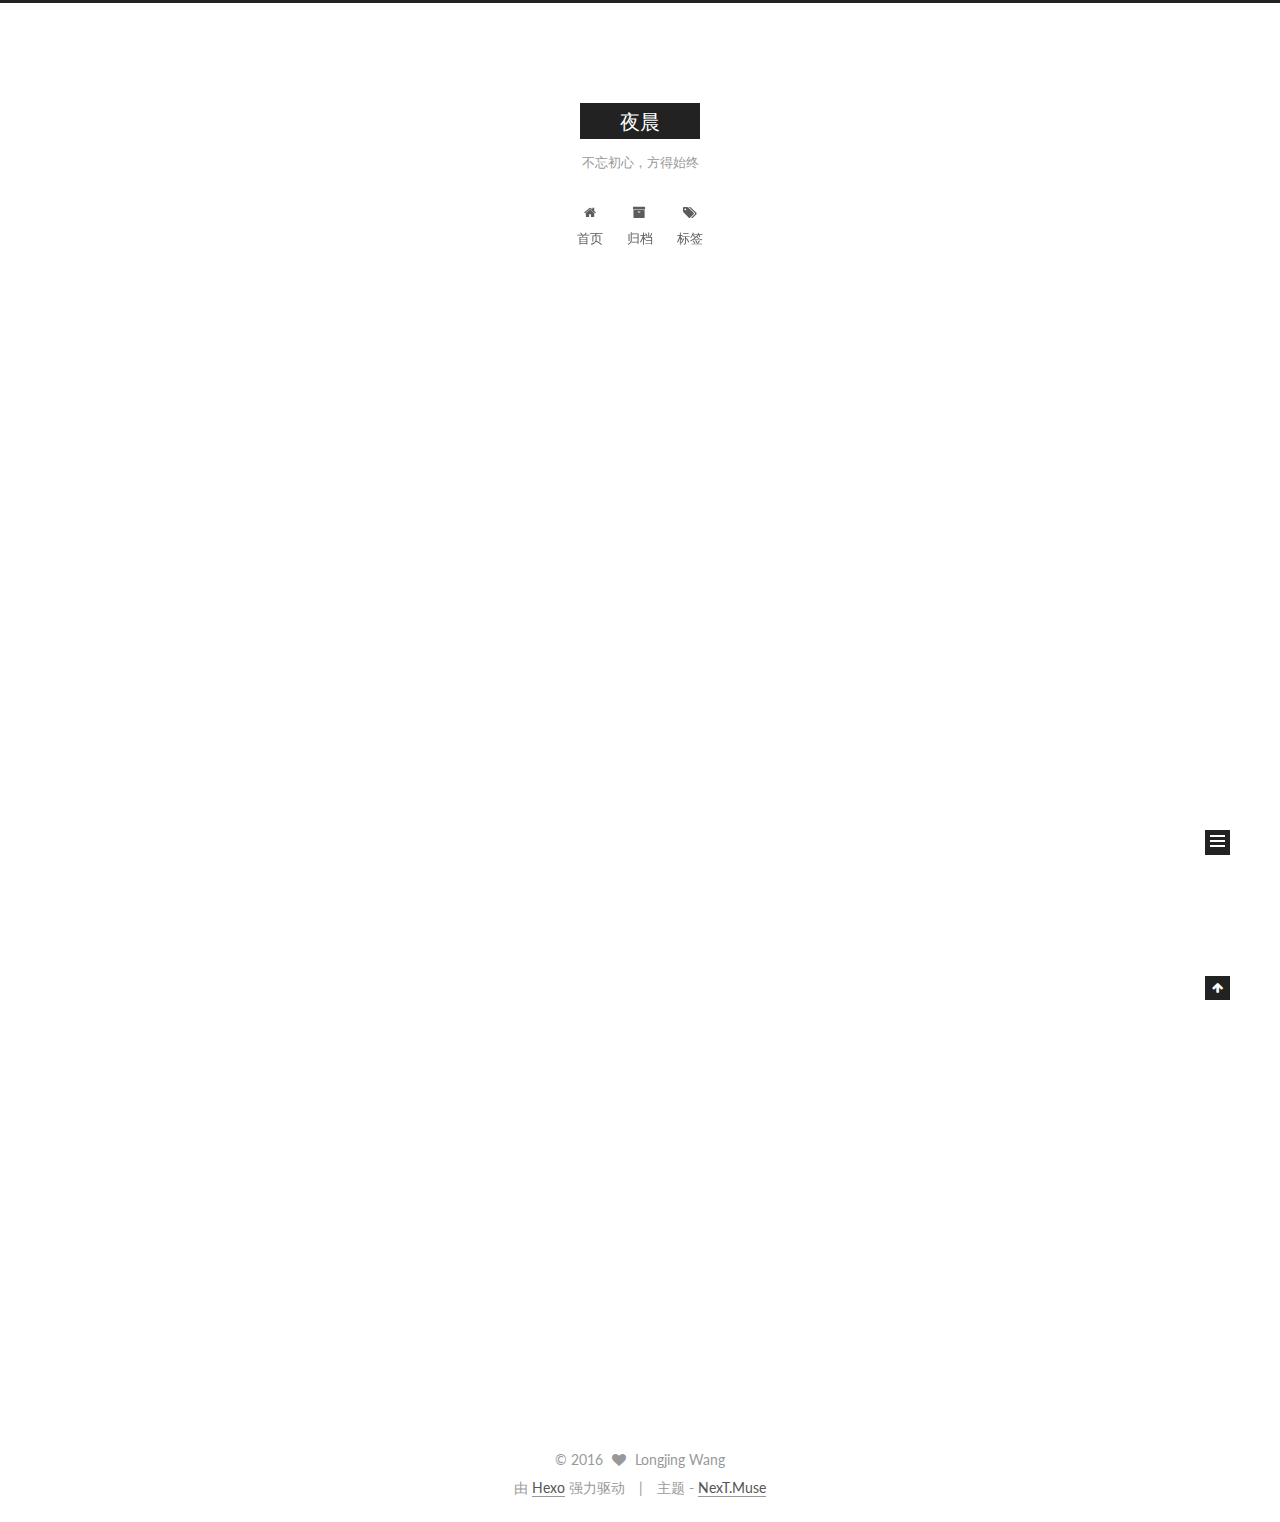
==== commit eef61e95: "update" ====
--- a/index.html
+++ b/index.html
@@ -85,11 +85,11 @@
 
 
 <meta property="og:type" content="website">
-<meta property="og:title" content="Hexo">
-<meta property="og:url" content="http://yoursite.com/index.html">
-<meta property="og:site_name" content="Hexo">
+<meta property="og:title" content="夜晨">
+<meta property="og:url" content="http://longjingwang.github.com/index.html">
+<meta property="og:site_name" content="夜晨">
 <meta name="twitter:card" content="summary">
-<meta name="twitter:title" content="Hexo">
+<meta name="twitter:title" content="夜晨">
 
 
 
@@ -102,7 +102,7 @@
     motion: true,
     duoshuo: {
       userId: 0,
-      author: 'Author'
+      author: '博主'
     }
   };
 </script>
@@ -110,12 +110,12 @@
 
 
 
-  <link rel="canonical" href="http://yoursite.com/"/>
-
-  <title> Hexo </title>
+  <link rel="canonical" href="http://longjingwang.github.com/"/>
+
+  <title> 夜晨 </title>
 </head>
 
-<body itemscope itemtype="http://schema.org/WebPage" lang="">
+<body itemscope itemtype="http://schema.org/WebPage" lang="zh-Hans">
 
   
 
@@ -145,11 +145,11 @@
   <div class="custom-logo-site-title">
     <a href="/"  class="brand" rel="start">
       <span class="logo-line-before"><i></i></span>
-      <span class="site-title">Hexo</span>
+      <span class="site-title">夜晨</span>
       <span class="logo-line-after"><i></i></span>
     </a>
   </div>
-  <p class="site-subtitle"></p>
+  <p class="site-subtitle">不忘初心，方得始终</p>
 </div>
 
 <div class="site-nav-toggle">
@@ -172,7 +172,7 @@
             
               <i class="menu-item-icon fa fa-fw fa-home"></i> <br />
             
-            Startseite
+            首页
           </a>
         </li>
       
@@ -182,7 +182,7 @@
             
               <i class="menu-item-icon fa fa-fw fa-archive"></i> <br />
             
-            Archiv
+            归档
           </a>
         </li>
       
@@ -192,7 +192,7 @@
             
               <i class="menu-item-icon fa fa-fw fa-tags"></i> <br />
             
-            Tags
+            标签
           </a>
         </li>
       
@@ -248,7 +248,7 @@
             <span class="post-meta-item-icon">
               <i class="fa fa-calendar-o"></i>
             </span>
-            <span class="post-meta-item-text">Veröffentlicht am</span>
+            <span class="post-meta-item-text">发表于</span>
             <time itemprop="dateCreated" datetime="2016-08-01T18:31:17+08:00" content="2016-08-01">
               2016-08-01
             </time>
@@ -350,15 +350,15 @@
         <div class="site-author motion-element" itemprop="author" itemscope itemtype="http://schema.org/Person">
           <img class="site-author-image" itemprop="image"
                src="/images/avatar.gif"
-               alt="John Doe" />
-          <p class="site-author-name" itemprop="name">John Doe</p>
+               alt="Longjing Wang" />
+          <p class="site-author-name" itemprop="name">Longjing Wang</p>
           <p class="site-description motion-element" itemprop="description"></p>
         </div>
         <nav class="site-state motion-element">
           <div class="site-state-item site-state-posts">
             <a href="/archives">
               <span class="site-state-item-count">1</span>
-              <span class="site-state-item-name">Artikel</span>
+              <span class="site-state-item-name">日志</span>
             </a>
           </div>
 
@@ -401,15 +401,15 @@
   <span class="with-love">
     <i class="fa fa-heart"></i>
   </span>
-  <span class="author" itemprop="copyrightHolder">John Doe</span>
+  <span class="author" itemprop="copyrightHolder">Longjing Wang</span>
 </div>
 
 <div class="powered-by">
-  Erstellt mit  <a class="theme-link" href="https://hexo.io">Hexo</a>
+  由 <a class="theme-link" href="https://hexo.io">Hexo</a> 强力驱动
 </div>
 
 <div class="theme-info">
-  Theme -
+  主题 -
   <a class="theme-link" href="https://github.com/iissnan/hexo-theme-next">
     NexT.Muse
   </a>
--- a/css/main.css
+++ b/css/main.css
@@ -1548,7 +1548,7 @@
   width: 4px;
   height: 4px;
   border-radius: 50%;
-  background: #c9b3ff;
+  background: #7d8f1b;
 }
 .links-of-blogroll {
   font-size: 13px;
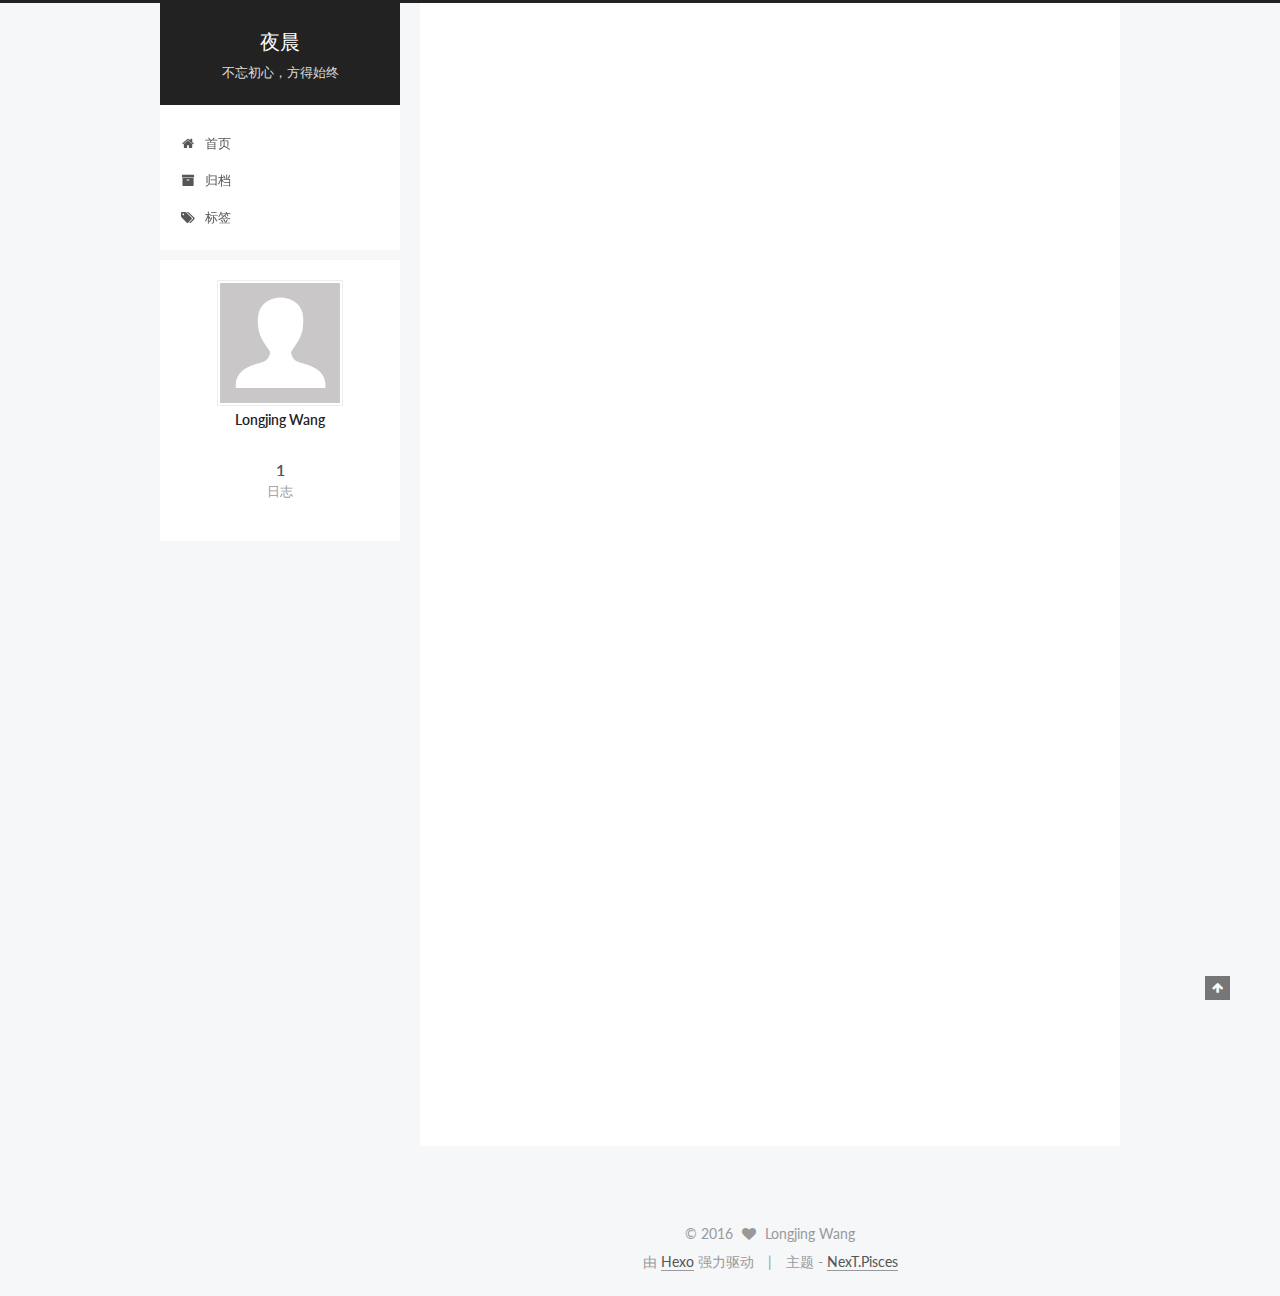
==== commit e47a361a: "update" ====
--- a/index.html
+++ b/index.html
@@ -5,7 +5,7 @@
   
 
 
-<html class="theme-next muse use-motion">
+<html class="theme-next pisces use-motion">
 <head>
   <meta charset="UTF-8"/>
 <meta http-equiv="X-UA-Compatible" content="IE=edge,chrome=1" />
@@ -96,7 +96,7 @@
 <script type="text/javascript" id="hexo.configuration">
   var NexT = window.NexT || {};
   var CONFIG = {
-    scheme: 'Muse',
+    scheme: 'Pisces',
     sidebar: {"position":"left","display":"post"},
     fancybox: true,
     motion: true,
@@ -411,7 +411,7 @@
 <div class="theme-info">
   主题 -
   <a class="theme-link" href="https://github.com/iissnan/hexo-theme-next">
-    NexT.Muse
+    NexT.Pisces
   </a>
 </div>
 
@@ -477,6 +477,13 @@
   
   
 
+
+  <script type="text/javascript" src="/js/src/affix.js?v=5.0.1"></script>
+
+  <script type="text/javascript" src="/js/src/schemes/pisces.js?v=5.0.1"></script>
+
+
+
   
 
   
--- a/css/main.css
+++ b/css/main.css
@@ -728,7 +728,7 @@
   font-size: 14px;
   color: #fff;
   background: #222;
-  border: 2px solid #222;
+  border: 2px solid #555;
   text-decoration: none;
   border-radius: 0;
   transition-property: background-color;
@@ -739,8 +739,8 @@
 .btn:hover,
 .post-more-link .btn:hover {
   border-color: #222;
-  color: #222;
-  background: #fff;
+  color: #fff;
+  background: #222;
 }
 .btn-bar {
   display: block;
@@ -845,7 +845,7 @@
   width: 25px;
   background: #222;
   font-size: 12px;
-  opacity: 1;
+  opacity: 0.6;
   color: #fff;
   cursor: pointer;
   text-align: center;
@@ -866,7 +866,7 @@
   }
 }
 .back-to-top.back-to-top-on {
-  bottom: 19px;
+  bottom: 40px;
 }
 .header {
   background: #fff;
@@ -915,7 +915,7 @@
 .site-subtitle {
   margin-top: 10px;
   font-size: 13px;
-  color: #999;
+  color: #ddd;
 }
 .use-motion .brand {
   opacity: 0;
@@ -988,7 +988,8 @@
   transition-timing-function: ease-in-out;
   transition-delay: 0s;
 }
-.menu .menu-item a:hover {
+.menu .menu-item a:hover,
+.menu-item-active a {
   border-bottom-color: #222;
 }
 .menu .menu-item .fa {
@@ -1216,7 +1217,7 @@
   font-size: 26px;
   text-align: center;
   word-break: break-word;
-  font-weight: 400;
+  font-weight: 300;
 }
 @media (max-width: 767px) {
   .posts-expand .post-title {
@@ -1308,10 +1309,10 @@
   margin-top: 50px;
 }
 .post-more-link .btn {
-  color: #fff;
+  color: #555;
   font-size: 14px;
-  background: #222;
-  border-radius: 0;
+  background: #fff;
+  border-radius: 2px;
   line-height: 2;
 }
 .posts-expand .post-tags {
@@ -1464,20 +1465,20 @@
   display: block;
   margin: 0 auto;
   padding: 2px;
-  max-width: 96px;
+  max-width: 120px;
   height: auto;
-  border: 2px solid #333;
+  border: 1px solid #eee;
 }
 .site-author-name {
-  margin: 5px 0 0;
+  margin: 0;
   text-align: center;
-  color: #f5f5f5;
-  font-weight: normal;
+  color: #222;
+  font-weight: 600;
 }
 .site-description {
-  margin-top: 5px;
+  margin-top: 0;
   text-align: center;
-  font-size: 14px;
+  font-size: 13px;
   color: #999;
 }
 .site-state {
@@ -1489,7 +1490,7 @@
 .site-state-item {
   display: inline-block;
   padding: 0 15px;
-  border-left: 1px solid #333;
+  border-left: 1px solid #eee;
 }
 .site-state-item:first-child {
   border-left: none;
@@ -1502,11 +1503,11 @@
   text-align: center;
   color: inherit;
   font-weight: 600;
-  font-size: 18px;
+  font-size: 16px;
 }
 .site-state-item-name {
   font-size: 13px;
-  color: inherit;
+  color: #999;
 }
 .feed-link {
   margin-top: 20px;
@@ -1548,7 +1549,7 @@
   width: 4px;
   height: 4px;
   border-radius: 50%;
-  background: #7d8f1b;
+  background: #ff96c7;
 }
 .links-of-blogroll {
   font-size: 13px;
@@ -1577,7 +1578,7 @@
   color: #555;
 }
 .sidebar-nav li:hover {
-  color: #f5f5f5;
+  color: #fc6423;
 }
 .page-post-detail .sidebar-nav-toc {
   padding: 0 5px;
@@ -1586,11 +1587,11 @@
   margin-left: 10px;
 }
 .sidebar-nav .sidebar-nav-active {
-  color: #87daff;
-  border-bottom-color: #87daff;
+  color: #fc6423;
+  border-bottom-color: #fc6423;
 }
 .sidebar-nav .sidebar-nav-active:hover {
-  color: #87daff;
+  color: #fc6423;
 }
 .sidebar-panel {
   display: none;
@@ -1623,12 +1624,12 @@
   transition-timing-function: ease-in-out;
   transition-delay: 0s;
   transition-property: all;
-  color: #999;
-  border-bottom-color: #555;
+  color: #666;
+  border-bottom-color: #ccc;
 }
 .post-toc ol a:hover {
-  color: #ccc;
-  border-bottom-color: #ccc;
+  color: #000;
+  border-bottom-color: #000;
 }
 .post-toc .nav-item {
   overflow: hidden;
@@ -1649,14 +1650,14 @@
   display: block;
 }
 .post-toc .nav .active > a {
-  color: #87daff;
-  border-bottom-color: #87daff;
+  color: #fc6423;
+  border-bottom-color: #fc6423;
 }
 .post-toc .nav .active-current > a {
-  color: #87daff;
+  color: #fc6423;
 }
 .post-toc .nav .active-current > a:hover {
-  color: #87daff;
+  color: #fc6423;
 }
 .footer {
   font-size: 14px;
@@ -2034,6 +2035,28 @@
   top: 42%;
   color: #ccc;
 }
+.busuanzi-count:before {
+  content: " ";
+  float: left;
+  width: 260px;
+  min-height: 25px;
+}
+@media (min-width: 768px) and (max-width: 991px) {
+  .busuanzi-count {
+    width: auto;
+  }
+  .busuanzi-count:before {
+    display: none;
+  }
+}
+@media (max-width: 767px) {
+  .busuanzi-count {
+    width: auto;
+  }
+  .busuanzi-count:before {
+    display: none;
+  }
+}
 .site-uv,
 .site-pv,
 .page-pv {
@@ -2105,78 +2128,395 @@
   padding-left: 10px;
 }
 .page-post-detail .sidebar-toggle-line {
-  background: #87daff;
+  background: #fc6423;
 }
 .page-post-detail .comments {
   overflow: hidden;
 }
-@media (max-width: 767px) {
-  .header-inner,
-  .container .main-inner,
+body {
+  background: #f5f7f9;
+}
+@media (min-width: 992px) {
+  .full-image.full-image.full-image {
+    max-width: none;
+    width: 118%;
+    margin: 0 -9%;
+  }
+}
+.header {
+  position: relative;
+  margin: 0 auto;
+  width: 960px;
+}
+@media (min-width: 768px) and (max-width: 991px) {
+  .header {
+    width: auto;
+  }
+}
+@media (max-width: 767px) {
+  .header {
+    width: auto;
+  }
+}
+.header-inner {
+  position: absolute;
+  top: 0;
+  overflow: hidden;
+  padding: 0;
+  width: 240px;
+  background: #fff;
+}
+@media (min-width: 1600px) {
+  .container .header-inner {
+    width: 240px;
+  }
+}
+@media (min-width: 768px) and (max-width: 991px) {
+  .header-inner {
+    position: relative;
+    width: auto;
+  }
+}
+@media (max-width: 767px) {
+  .header-inner {
+    position: relative;
+    width: auto;
+  }
+}
+.main:before,
+.main:after {
+  content: " ";
+  display: table;
+}
+.main:after {
+  clear: both;
+}
+@media (min-width: 768px) and (max-width: 991px) {
+  .main {
+    padding-bottom: 100px;
+  }
+}
+@media (max-width: 767px) {
+  .main {
+    padding-bottom: 100px;
+  }
+}
+.container .main-inner {
+  width: 960px;
+}
+@media (min-width: 768px) and (max-width: 991px) {
+  .container .main-inner {
+    width: auto;
+  }
+}
+@media (max-width: 767px) {
+  .container .main-inner {
+    width: auto;
+  }
+}
+.content-wrap {
+  float: right;
+  box-sizing: border-box;
+  padding: 40px;
+  width: 700px;
+  background: #fff;
+  min-height: 700px;
+}
+@media (min-width: 768px) and (max-width: 991px) {
+  .content-wrap {
+    width: 100%;
+    padding: 20px;
+  }
+}
+@media (max-width: 767px) {
+  .content-wrap {
+    width: 100%;
+    padding: 20px;
+    min-height: auto;
+  }
+}
+.sidebar {
+  position: static;
+  float: left;
+  margin-top: 300px;
+  width: 240px;
+  background: #fff;
+  box-shadow: none;
+}
+@media (min-width: 768px) and (max-width: 991px) {
+  .sidebar {
+    display: none;
+  }
+}
+@media (max-width: 767px) {
+  .sidebar {
+    display: none;
+  }
+}
+.sidebar-toggle {
+  display: none;
+}
+.footer-inner {
+  width: 960px;
+}
+.footer-inner:before {
+  content: " ";
+  float: left;
+  width: 260px;
+  min-height: 50px;
+}
+@media (min-width: 768px) and (max-width: 991px) {
   .footer-inner {
     width: auto;
   }
-}
-.custom-logo .site-meta-headline {
-  text-align: center;
-}
-.custom-logo .brand {
+  .footer-inner:before {
+    display: none;
+  }
+}
+@media (max-width: 767px) {
+  .footer-inner {
+    width: auto;
+  }
+  .footer-inner:before {
+    display: none;
+  }
+}
+.sidebar-position-right .header-inner {
+  right: 0;
+}
+.sidebar-position-right .content-wrap {
+  float: left;
+}
+.sidebar-position-right .sidebar {
+  float: right;
+}
+.sidebar-position-right .footer-inner:before {
+  float: right;
+}
+.site-meta {
+  padding: 20px 0;
+  color: #fff;
+  background: #222;
+}
+@media (min-width: 768px) and (max-width: 991px) {
+  .site-meta {
+    box-shadow: 0 0 16px rgba(0,0,0,0.5);
+  }
+}
+@media (max-width: 767px) {
+  .site-meta {
+    box-shadow: 0 0 16px rgba(0,0,0,0.5);
+  }
+}
+.brand {
+  display: block;
+  padding: 0;
   background: none;
 }
-.custom-logo .site-title {
-  margin: 10px auto 0;
-  font-size: 24px;
-  color: #222;
-}
-.custom-logo .site-title a {
-  border: none;
-}
-.custom-logo-image {
-  margin: 0 auto;
-  padding: 5px;
-  max-width: 150px;
-  background: #fff;
-}
-@media (max-width: 767px) {
-  .site-nav {
-    position: absolute;
-    left: 0;
-    top: 52px;
-    margin: 0;
-    width: 100%;
-    padding: 0;
-    background: #fff;
-    border-bottom: 1px solid #ddd;
-  }
-}
-@media (max-width: 767px) {
-  .menu {
-    text-align: left;
-  }
-}
-@media (max-width: 767px) {
-  .menu .menu-item {
-    display: block;
-    margin: 0 10px;
-    vertical-align: top;
-  }
-}
-@media (max-width: 767px) {
-  .menu .menu-item br {
-    display: none;
-  }
-}
-@media (max-width: 767px) {
-  .menu .menu-item a {
-    padding: 5px 10px;
-  }
-}
-.menu .menu-item .fa {
-  margin-right: 0;
+.brand:hover {
+  color: #fff;
+}
+.site-subtitle {
+  margin: 0;
 }
 .site-search form {
   display: none;
 }
+.site-nav {
+  border-top: none;
+}
+@media (min-width: 768px) and (max-width: 991px) {
+  .site-nav {
+    display: none !important;
+  }
+}
+@media (min-width: 768px) and (max-width: 991px) {
+  .site-nav-on {
+    display: block !important;
+  }
+}
+.menu .menu-item {
+  display: block;
+  margin: 0;
+  list-style: none;
+}
+.menu .menu-item a {
+  position: relative;
+  box-sizing: border-box;
+  padding: 5px 20px;
+  text-align: left;
+  line-height: inherit;
+  transition-property: background-color;
+  transition-duration: 0.2s;
+  transition-timing-function: ease-in-out;
+  transition-delay: 0s;
+}
+.menu .menu-item a:hover,
+.menu-item-active a {
+  background: #f9f9f9;
+  border-bottom-color: #fff;
+}
+.menu .menu-item br {
+  display: none;
+}
+.menu-item-active a:after {
+  content: " ";
+  position: absolute;
+  top: 50%;
+  margin-top: -3px;
+  right: 15px;
+  width: 6px;
+  height: 6px;
+  border-radius: 50%;
+  background-color: #bbb;
+}
+.btn-bar {
+  background-color: #fff;
+}
+.site-nav-toggle {
+  top: 20px;
+  left: 20px;
+}
+@media (min-width: 768px) and (max-width: 991px) {
+  .site-nav-toggle {
+    display: block;
+  }
+}
+.use-motion .sidebar .motion-element {
+  opacity: 1;
+}
+.sidebar {
+  display: none;
+  right: auto;
+  bottom: auto;
+  -webkit-transform: none;
+}
+.sidebar-inner {
+  box-sizing: border-box;
+  width: 240px;
+  color: #555;
+  background: #fff;
+}
+.sidebar-inner.affix {
+  position: fixed;
+  top: 0;
+}
+.site-overview {
+  margin: 0 2px;
+  text-align: left;
+}
+.site-author:before,
+.site-author:after {
+  content: " ";
+  display: table;
+}
+.site-author:after {
+  clear: both;
+}
+.sidebar a {
+  color: #555;
+}
+.sidebar a:hover {
+  color: #222;
+}
+.links-of-author-item a:before {
+  display: none;
+}
+.links-of-author-item a {
+  border-bottom: none;
+  text-decoration: underline;
+}
+.feed-link {
+  border-top: 1px dotted #ccc;
+  border-bottom: 1px dotted #ccc;
+  text-align: center;
+}
+.feed-link a {
+  display: block;
+  color: #fc6423;
+  border: none;
+}
+.feed-link a:hover {
+  background: none;
+  color: #e34603;
+}
+.feed-link a:hover i {
+  color: #e34603;
+}
+.links-of-author:before,
+.links-of-author:after {
+  content: " ";
+  display: table;
+}
+.links-of-author:after {
+  clear: both;
+}
+.links-of-author-item {
+  float: left;
+  margin: 5px 0 0;
+  width: 50%;
+}
+.links-of-author-item a {
+  box-sizing: border-box;
+  display: inline-block;
+  margin-right: 0;
+  margin-bottom: 0;
+  padding: 0 5px;
+  overflow: hidden;
+  white-space: nowrap;
+  text-overflow: ellipsis;
+}
+.links-of-author-item a {
+  display: block;
+  text-decoration: none;
+}
+.links-of-author-item a:hover {
+  border-radius: 4px;
+  background: #eee;
+}
+.links-of-author-item .fa {
+  margin-right: 2px;
+  font-size: 16px;
+}
+.links-of-author-item .fa-globe {
+  font-size: 15px;
+}
+.links-of-blogroll {
+  margin-top: 20px;
+  padding: 3px 0 0;
+  border-top: 1px dotted #ccc;
+}
+.links-of-blogroll-title {
+  margin-top: 0;
+}
+.links-of-blogroll-item {
+  padding: 0;
+}
+.links-of-blogroll-inline:before,
+.links-of-blogroll-inline:after {
+  content: " ";
+  display: table;
+}
+.links-of-blogroll-inline:after {
+  clear: both;
+}
 .links-of-blogroll-inline .links-of-blogroll-item {
-  display: inline-block;
-}
+  float: left;
+  margin: 5px 0 0;
+  width: 50%;
+}
+.links-of-blogroll-inline .links-of-blogroll-item a {
+  box-sizing: border-box;
+  display: inline-block;
+  margin-right: 0;
+  margin-bottom: 0;
+  padding: 0 5px;
+  overflow: hidden;
+  white-space: nowrap;
+  text-overflow: ellipsis;
+}
+@media (max-width: 767px) {
+  .post-body {
+    text-align: justify;
+  }
+}
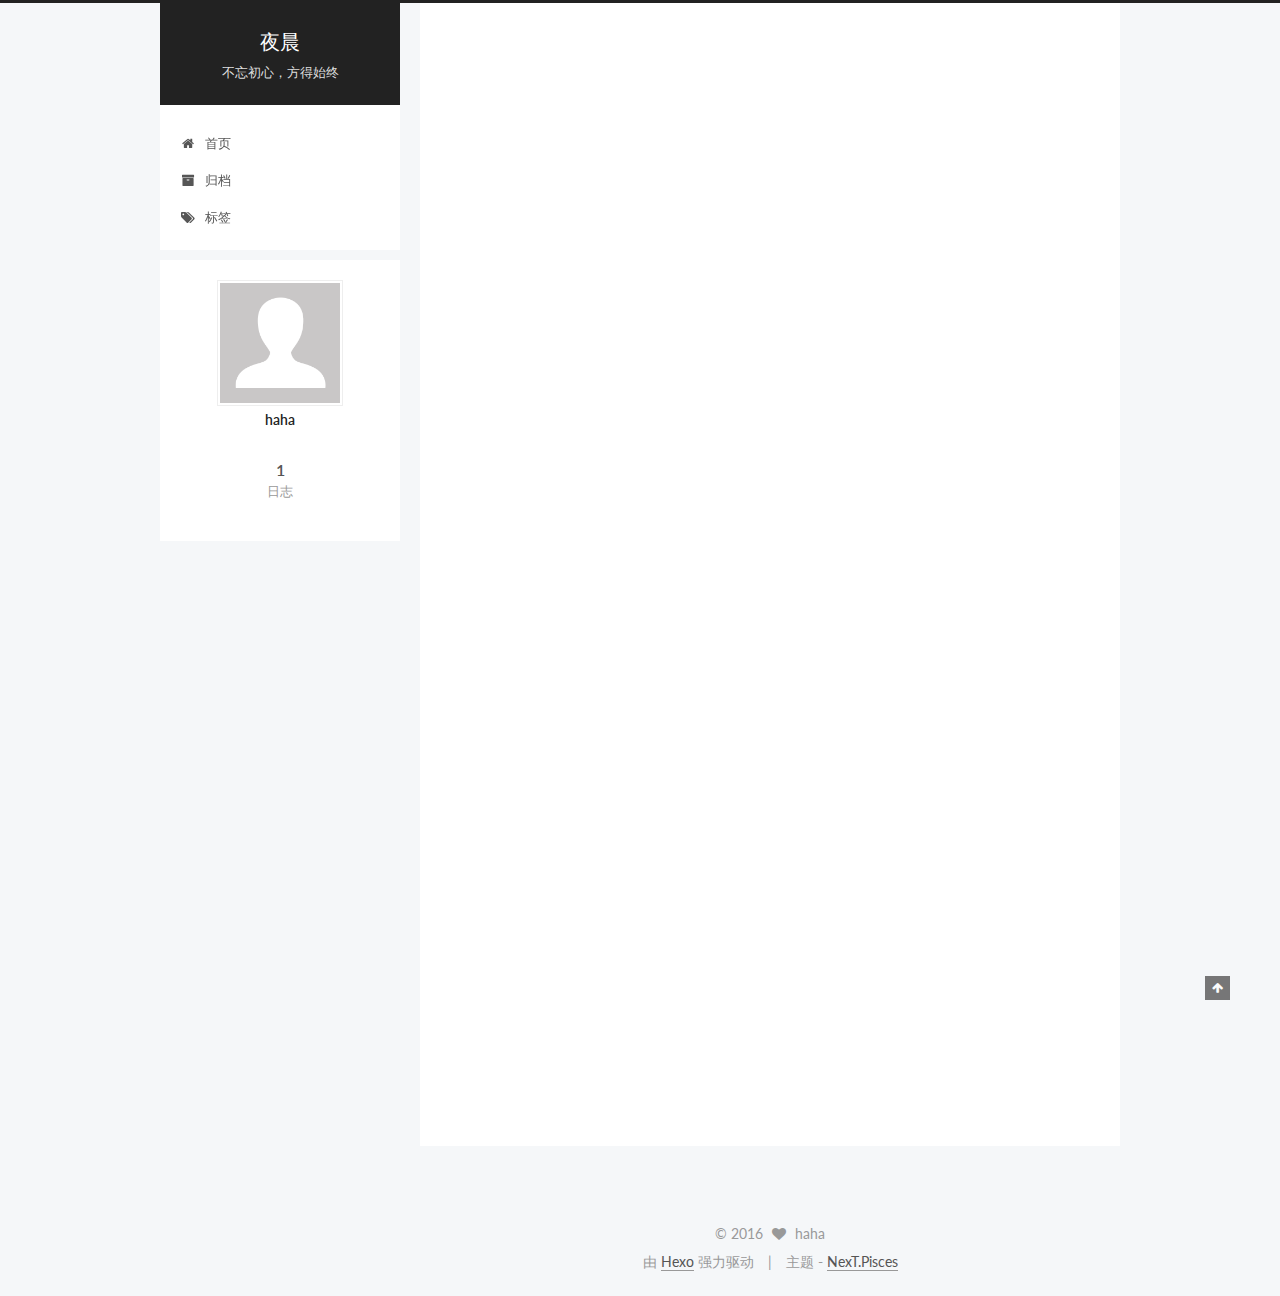
==== commit 45666a78: "update" ====
--- a/index.html
+++ b/index.html
@@ -350,8 +350,8 @@
         <div class="site-author motion-element" itemprop="author" itemscope itemtype="http://schema.org/Person">
           <img class="site-author-image" itemprop="image"
                src="/images/avatar.gif"
-               alt="Longjing Wang" />
-          <p class="site-author-name" itemprop="name">Longjing Wang</p>
+               alt="haha" />
+          <p class="site-author-name" itemprop="name">haha</p>
           <p class="site-description motion-element" itemprop="description"></p>
         </div>
         <nav class="site-state motion-element">
@@ -401,7 +401,7 @@
   <span class="with-love">
     <i class="fa fa-heart"></i>
   </span>
-  <span class="author" itemprop="copyrightHolder">Longjing Wang</span>
+  <span class="author" itemprop="copyrightHolder">haha</span>
 </div>
 
 <div class="powered-by">
--- a/css/main.css
+++ b/css/main.css
@@ -1549,7 +1549,7 @@
   width: 4px;
   height: 4px;
   border-radius: 50%;
-  background: #ff96c7;
+  background: #c465ff;
 }
 .links-of-blogroll {
   font-size: 13px;
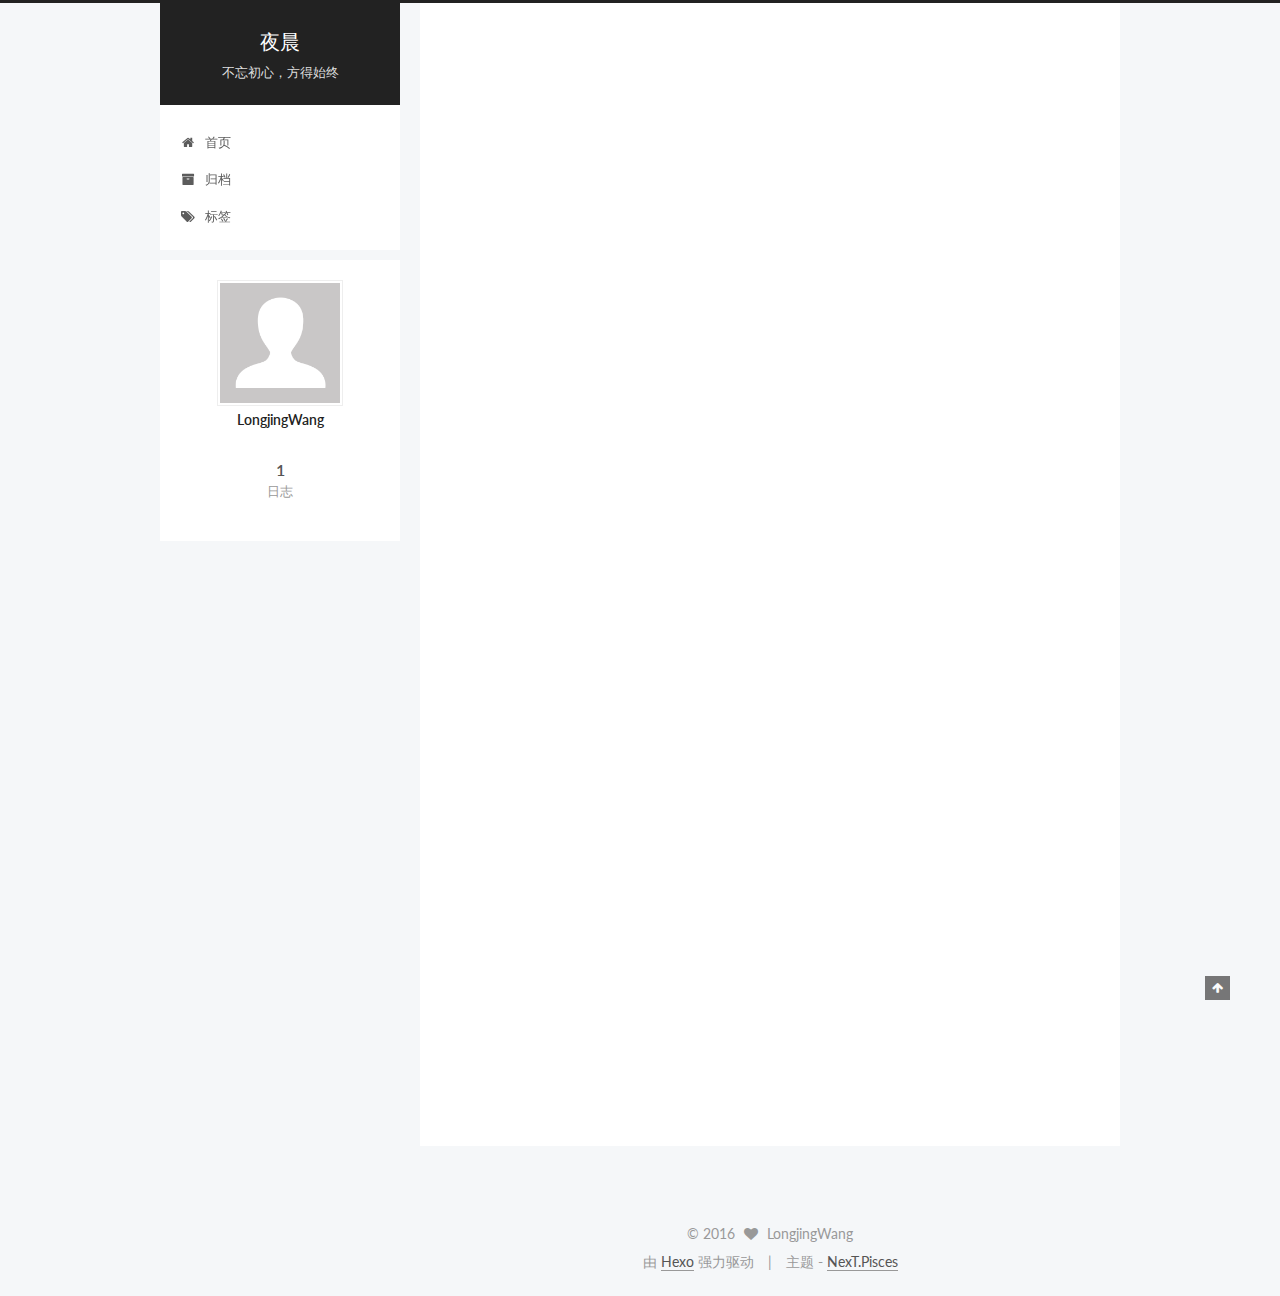
==== commit 170fdde4: "update" ====
--- a/index.html
+++ b/index.html
@@ -350,8 +350,8 @@
         <div class="site-author motion-element" itemprop="author" itemscope itemtype="http://schema.org/Person">
           <img class="site-author-image" itemprop="image"
                src="/images/avatar.gif"
-               alt="haha" />
-          <p class="site-author-name" itemprop="name">haha</p>
+               alt="LongjingWang" />
+          <p class="site-author-name" itemprop="name">LongjingWang</p>
           <p class="site-description motion-element" itemprop="description"></p>
         </div>
         <nav class="site-state motion-element">
@@ -401,7 +401,7 @@
   <span class="with-love">
     <i class="fa fa-heart"></i>
   </span>
-  <span class="author" itemprop="copyrightHolder">haha</span>
+  <span class="author" itemprop="copyrightHolder">LongjingWang</span>
 </div>
 
 <div class="powered-by">
--- a/css/main.css
+++ b/css/main.css
@@ -1549,7 +1549,7 @@
   width: 4px;
   height: 4px;
   border-radius: 50%;
-  background: #c465ff;
+  background: #8e3811;
 }
 .links-of-blogroll {
   font-size: 13px;
